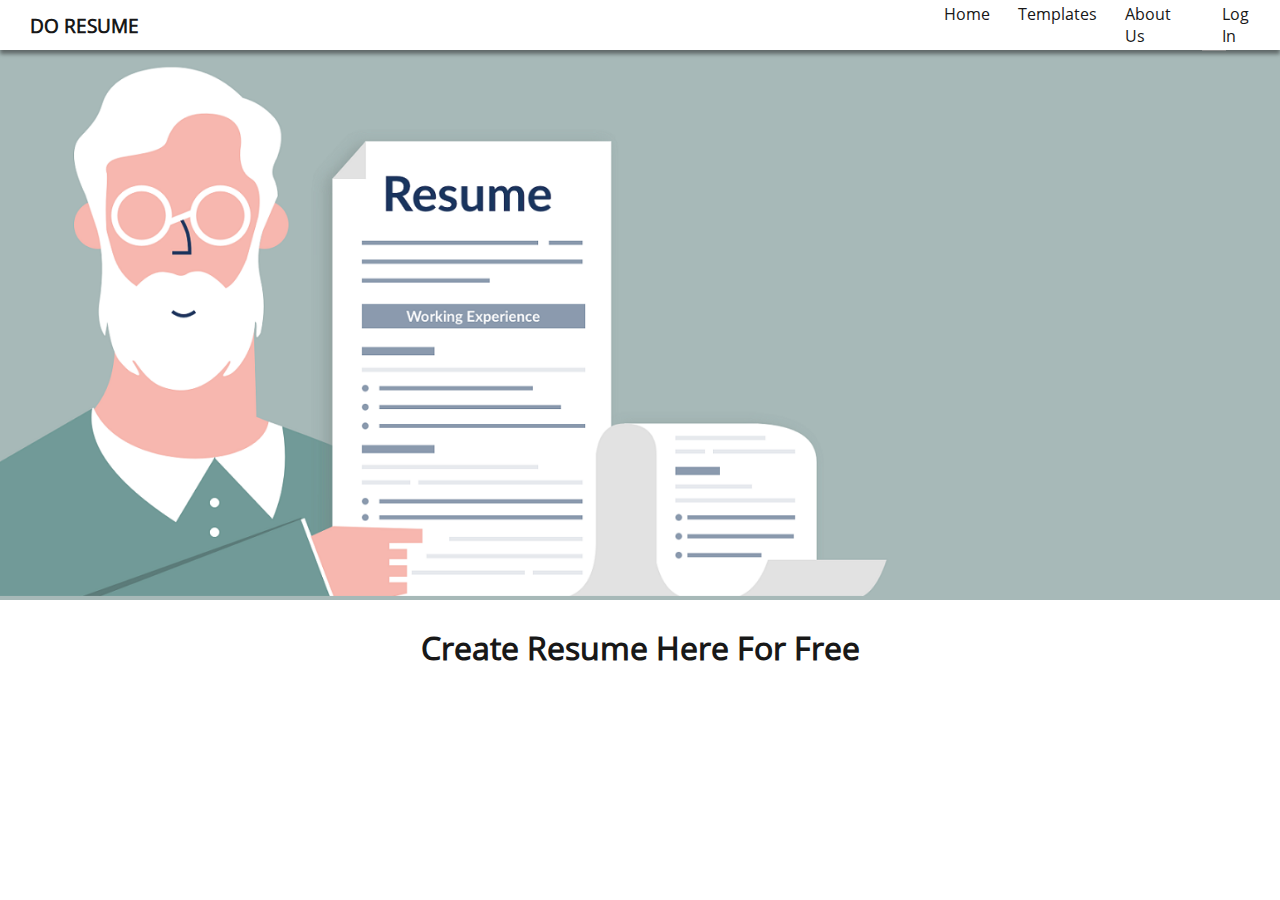
==== index.html @ 8de13ebc "ih" ====
<!DOCTYPE html>
<html lang="en">
<head>
      <meta charset="utf-8">
      <!-- Google -->
      <title>DoResume | Build Your Resume Correctly</title>
      <meta name="viewport" content="width=device-width, initial-scale=1.0">
      <meta name="author" content="Okeke Johnpaul">
      <meta name="description" content="Convert your assignments into handwritten ones">
      <meta name="keyword" content="DoResume, resume generator, resume editor, resume writing, resume builder,
                  resume">
      <!-- CSS -->
      <link rel="stylesheet" href="assets/css/style.css">
      <!-- Icons -->
      <link rel="stylesheet" href="assets/fonts/icomoon/style.css">
      <!--Fonts-->
      <link rel="preload" href="assets/fonts/OpenSans-Regular.ttf" as='font' >
      <link rel="preload" href="assets/fonts/OpenSans-SemiBold.ttf" as='font' >
      <link rel="preload" href="assets/fonts/OpenSans-Bold.ttf" as='font' >
</head>
<body>
    <nav>
        <a href="index.html"> <h3>DO RESUME</h3> </a>
        <!--Menu bar-->
        <div class="menu-bar-open" id="menu-bar-open" onclick="slideMenu()">
          <b class="icon-bars"></b>
        </div>
        <div class="menu-bar-close" id="menu-bar-close" onclick="slidEMenu()">
          <b class="icon-close"></b>
        </div>
        <div class="div">
          <a href="index.html" class="nav-link">Home</a>
          <a href="explore.html" class="nav-link">Templates</a>
          <a href="overlay.html" class="nav-link">About Us</a>
          <a href="overlay.html" class="nav-link">Log In</a>
        </div>
          
    </nav>
            <div class="div2">
          <a href="index.html" class="nav-link">Home</a>
          <a href="explore.html" class="nav-link">Templates</a>
          <a href="overlay.html" class="nav-link">About Us</a>
          <a href="overlay.html" class="nav-link">Log In</a>
        </div>
    <header>
        <img src="assets/images/resume1.png">
        <h1>Create Resume Here For Free</h1>
    </header>
    
</body>
<script type="text/javascript" src="assets/js/custom.js"></script>
<script type="text/javascript" src="assets/js/jquery.min.js"></script>
<script type="text/javascript">
  $(document).ready(function(){

  });
  function slideMenu(){
    $(".menu-bar-close").show().fadeIn(2000);
    $(".menu-bar-open").hide().fadeOut(2000);
    $(".div2").css("display","grid");
    $(".div2").css("overflow","none");
  }
  function slidEMenu(){
    $(".menu-bar-close").hide().fadeOut(2000);
    $(".menu-bar-open").show().fadeIn(2000);
     $(".div2").css({"display":"none" ,"overflow":"hidden"});
  }
</script>
</html>
---- assets/css/style.css ----
@font-face {font-family: Open Sans Regular;src: url(../fonts/OpenSans-Regular.ttf);display:swap;}
@font-face {font-family: Open Sans SemiBold;src: url(../fonts/OpenSans-SemiBold.ttf);display:swap;}
@font-face { font-family: Open Sans Bold;src: url(../fonts/OpenSans-Bold.ttf);display:swap;}
/* Sass Decoration to assign color values*/
:root {
    --black--: #343a40;
    --purple--: #571F9C;
    --ash--: #f2f2f2;
    --white--: #FFFFFF;
    --blue--: #007bff;
    --deepblue--: #0056b3;
}
/* Margin and Padding removal*/
body {
    margin: 0;
    padding: 0;
    background-color: white;
    opacity: 0.9;
    font-family: "Open Sans Regular";
}
* {
    box-sizing: border-box;
    border: none;
    outline: none;
}
*:hover {
    border: none;
    outline: none;
}
a {
    text-decoration: none;
    color: inherit;
}
ul {
    padding: 0;
    margin: 0;
}
li {
    list-style: none;
}

nav{
    height: 50px ; 
    position: absolute ;
    width: 100% ;
    background-color: white ;
    display: flex ;
    padding-left: 15px;
    justify-content: space-between ;
    align-items: center ;
    box-shadow: 0px 4px 4px rgba(0,0,0,0.5) ;
}
nav a {
    padding-left: 15px;
}
.div{
    display: flex;
    width: 350px;
}
.div .nav-link{
    padding:14px 14px;
    transition: color font-weight 0.6s ease-in-out;
}
.nav-link:hover{
    background-color: black;
    color: white;
}
.menu-bar-open,
.menu-bar-close {
    position: fixed;
    right: 15px;
    font-weight: bolder;
    top: 15px;
}
.menu-bar-open,
.menu-bar-close {
    font-size: 160%;
    display: none;
    color: var(--deepblue--);
}
.div2{
    position: absolute;
    margin-top: 50px;
    display: none;
}
@media all and (max-width: 530px){
    .div{
       display: none;
    }
    .div2{
        display: none;
        width: 100%;
        background-color: white;
    }
    .div2 .nav-link:nth-child(1){
        border-top: 1px solid black;
    }
    .div2 .nav-link{
        padding:14px 14px;
        border-bottom: 1px solid black;
        width: 100%;
        font-weight: bold;
    }
    .menu-bar-open{
        display: block;
    }
}
/* Main View port */
header{
    padding-top: 50px;
    width: 100%;
}
header img{
    width: 100%;
    height: auto;
}
header h1{
    text-align: center;
}
---- assets/fonts/icomoon/style.css ----
@font-face {
  font-family: 'icomoon';
  src:  url('fonts/icomoon.eot?10si43');
  src:  url('fonts/icomoon.eot?10si43#iefix') format('embedded-opentype'),
    url('fonts/icomoon.ttf?10si43') format('truetype'),
    url('fonts/icomoon.woff?10si43') format('woff'),
    url('fonts/icomoon.svg?10si43#icomoon') format('svg');
  font-weight: normal;
  font-style: normal;
}

[class^="icon-"], [class*=" icon-"] {
  /* use !important to prevent issues with browser extensions that change fonts */
  font-family: 'icomoon' !important;
  speak: none;
  font-style: normal;
  font-weight: normal;
  font-variant: normal;
  text-transform: none;
  line-height: 0;

  /* Better Font Rendering =========== */
  -webkit-font-smoothing: antialiased;
  -moz-osx-font-smoothing: grayscale;
}

.icon-asterisk:before {
  content: "\f069";
}
.icon-plus:before {
  content: "\f067";
}
.icon-question:before {
  content: "\f128";
}
.icon-minus:before {
  content: "\f068";
}
.icon-glass:before {
  content: "\f000";
}
.icon-music:before {
  content: "\f001";
}
.icon-search:before {
  content: "\f002";
}
.icon-envelope-o:before {
  content: "\f003";
}
.icon-heart:before {
  content: "\f004";
}
.icon-star:before {
  content: "\f005";
}
.icon-star-o:before {
  content: "\f006";
}
.icon-user:before {
  content: "\f007";
}
.icon-film:before {
  content: "\f008";
}
.icon-th-large:before {
  content: "\f009";
}
.icon-th:before {
  content: "\f00a";
}
.icon-th-list:before {
  content: "\f00b";
}
.icon-check:before {
  content: "\f00c";
}
.icon-close:before {
  content: "\f00d";
}
.icon-remove:before {
  content: "\f00d";
}
.icon-times:before {
  content: "\f00d";
}
.icon-search-plus:before {
  content: "\f00e";
}
.icon-search-minus:before {
  content: "\f010";
}
.icon-power-off:before {
  content: "\f011";
}
.icon-signal:before {
  content: "\f012";
}
.icon-cog:before {
  content: "\f013";
}
.icon-gear:before {
  content: "\f013";
}
.icon-trash-o:before {
  content: "\f014";
}
.icon-home:before {
  content: "\f015";
}
.icon-file-o:before {
  content: "\f016";
}
.icon-clock-o:before {
  content: "\f017";
}
.icon-road:before {
  content: "\f018";
}
.icon-download:before {
  content: "\f019";
}
.icon-arrow-circle-o-down:before {
  content: "\f01a";
}
.icon-arrow-circle-o-up:before {
  content: "\f01b";
}
.icon-inbox:before {
  content: "\f01c";
}
.icon-play-circle-o:before {
  content: "\f01d";
}
.icon-repeat:before {
  content: "\f01e";
}
.icon-rotate-right:before {
  content: "\f01e";
}
.icon-refresh:before {
  content: "\f021";
}
.icon-list-alt:before {
  content: "\f022";
}
.icon-lock:before {
  content: "\f023";
}
.icon-flag:before {
  content: "\f024";
}
.icon-headphones:before {
  content: "\f025";
}
.icon-volume-off:before {
  content: "\f026";
}
.icon-volume-down:before {
  content: "\f027";
}
.icon-volume-up:before {
  content: "\f028";
}
.icon-qrcode:before {
  content: "\f029";
}
.icon-barcode:before {
  content: "\f02a";
}
.icon-tag:before {
  content: "\f02b";
}
.icon-tags:before {
  content: "\f02c";
}
.icon-book:before {
  content: "\f02d";
}
.icon-bookmark:before {
  content: "\f02e";
}
.icon-print:before {
  content: "\f02f";
}
.icon-camera:before {
  content: "\f030";
}
.icon-font:before {
  content: "\f031";
}
.icon-bold:before {
  content: "\f032";
}
.icon-italic:before {
  content: "\f033";
}
.icon-text-height:before {
  content: "\f034";
}
.icon-text-width:before {
  content: "\f035";
}
.icon-align-left:before {
  content: "\f036";
}
.icon-align-center:before {
  content: "\f037";
}
.icon-align-right:before {
  content: "\f038";
}
.icon-align-justify:before {
  content: "\f039";
}
.icon-list:before {
  content: "\f03a";
}
.icon-dedent:before {
  content: "\f03b";
}
.icon-outdent:before {
  content: "\f03b";
}
.icon-indent:before {
  content: "\f03c";
}
.icon-video-camera:before {
  content: "\f03d";
}
.icon-image:before {
  content: "\f03e";
}
.icon-photo:before {
  content: "\f03e";
}
.icon-picture-o:before {
  content: "\f03e";
}
.icon-pencil:before {
  content: "\f040";
}
.icon-map-marker:before {
  content: "\f041";
}
.icon-adjust:before {
  content: "\f042";
}
.icon-tint:before {
  content: "\f043";
}
.icon-edit:before {
  content: "\f044";
}
.icon-pencil-square-o:before {
  content: "\f044";
}
.icon-share-square-o:before {
  content: "\f045";
}
.icon-check-square-o:before {
  content: "\f046";
}
.icon-arrows:before {
  content: "\f047";
}
.icon-step-backward:before {
  content: "\f048";
}
.icon-fast-backward:before {
  content: "\f049";
}
.icon-backward:before {
  content: "\f04a";
}
.icon-play:before {
  content: "\f04b";
}
.icon-pause:before {
  content: "\f04c";
}
.icon-stop:before {
  content: "\f04d";
}
.icon-forward:before {
  content: "\f04e";
}
.icon-fast-forward:before {
  content: "\f050";
}
.icon-step-forward:before {
  content: "\f051";
}
.icon-eject:before {
  content: "\f052";
}
.icon-chevron-left:before {
  content: "\f053";
}
.icon-chevron-right:before {
  content: "\f054";
}
.icon-plus-circle:before {
  content: "\f055";
}
.icon-minus-circle:before {
  content: "\f056";
}
.icon-times-circle:before {
  content: "\f057";
}
.icon-check-circle:before {
  content: "\f058";
}
.icon-question-circle:before {
  content: "\f059";
}
.icon-info-circle:before {
  content: "\f05a";
}
.icon-crosshairs:before {
  content: "\f05b";
}
.icon-times-circle-o:before {
  content: "\f05c";
}
.icon-check-circle-o:before {
  content: "\f05d";
}
.icon-ban:before {
  content: "\f05e";
}
.icon-arrow-left:before {
  content: "\f060";
}
.icon-arrow-right:before {
  content: "\f061";
}
.icon-arrow-up:before {
  content: "\f062";
}
.icon-arrow-down:before {
  content: "\f063";
}
.icon-mail-forward:before {
  content: "\f064";
}
.icon-share:before {
  content: "\f064";
}
.icon-expand:before {
  content: "\f065";
}
.icon-compress:before {
  content: "\f066";
}
.icon-exclamation-circle:before {
  content: "\f06a";
}
.icon-gift:before {
  content: "\f06b";
}
.icon-leaf:before {
  content: "\f06c";
}
.icon-fire:before {
  content: "\f06d";
}
.icon-eye:before {
  content: "\f06e";
}
.icon-eye-slash:before {
  content: "\f070";
}
.icon-exclamation-triangle:before {
  content: "\f071";
}
.icon-warning:before {
  content: "\f071";
}
.icon-plane:before {
  content: "\f072";
}
.icon-calendar:before {
  content: "\f073";
}
.icon-random:before {
  content: "\f074";
}
.icon-comment:before {
  content: "\f075";
}
.icon-magnet:before {
  content: "\f076";
}
.icon-chevron-up:before {
  content: "\f077";
}
.icon-chevron-down:before {
  content: "\f078";
}
.icon-retweet:before {
  content: "\f079";
}
.icon-shopping-cart:before {
  content: "\f07a";
}
.icon-folder:before {
  content: "\f07b";
}
.icon-folder-open:before {
  content: "\f07c";
}
.icon-arrows-v:before {
  content: "\f07d";
}
.icon-arrows-h:before {
  content: "\f07e";
}
.icon-bar-chart:before {
  content: "\f080";
}
.icon-bar-chart-o:before {
  content: "\f080";
}
.icon-twitter-square:before {
  content: "\f081";
}
.icon-facebook-square:before {
  content: "\f082";
}
.icon-camera-retro:before {
  content: "\f083";
}
.icon-key:before {
  content: "\f084";
}
.icon-cogs:before {
  content: "\f085";
}
.icon-gears:before {
  content: "\f085";
}
.icon-comments:before {
  content: "\f086";
}
.icon-thumbs-o-up:before {
  content: "\f087";
}
.icon-thumbs-o-down:before {
  content: "\f088";
}
.icon-star-half:before {
  content: "\f089";
}
.icon-heart-o:before {
  content: "\f08a";
}
.icon-sign-out:before {
  content: "\f08b";
}
.icon-linkedin-square:before {
  content: "\f08c";
}
.icon-thumb-tack:before {
  content: "\f08d";
}
.icon-external-link:before {
  content: "\f08e";
}
.icon-sign-in:before {
  content: "\f090";
}
.icon-trophy:before {
  content: "\f091";
}
.icon-github-square:before {
  content: "\f092";
}
.icon-upload:before {
  content: "\f093";
}
.icon-lemon-o:before {
  content: "\f094";
}
.icon-phone:before {
  content: "\f095";
}
.icon-square-o:before {
  content: "\f096";
}
.icon-bookmark-o:before {
  content: "\f097";
}
.icon-phone-square:before {
  content: "\f098";
}
.icon-twitter:before {
  content: "\f099";
}
.icon-facebook:before {
  content: "\f09a";
}
.icon-facebook-f:before {
  content: "\f09a";
}
.icon-github:before {
  content: "\f09b";
}
.icon-unlock:before {
  content: "\f09c";
}
.icon-credit-card:before {
  content: "\f09d";
}
.icon-feed:before {
  content: "\f09e";
}
.icon-rss:before {
  content: "\f09e";
}
.icon-hdd-o:before {
  content: "\f0a0";
}
.icon-bullhorn:before {
  content: "\f0a1";
}
.icon-bell-o:before {
  content: "\f0a2";
}
.icon-certificate:before {
  content: "\f0a3";
}
.icon-hand-o-right:before {
  content: "\f0a4";
}
.icon-hand-o-left:before {
  content: "\f0a5";
}
.icon-hand-o-up:before {
  content: "\f0a6";
}
.icon-hand-o-down:before {
  content: "\f0a7";
}
.icon-arrow-circle-left:before {
  content: "\f0a8";
}
.icon-arrow-circle-right:before {
  content: "\f0a9";
}
.icon-arrow-circle-up:before {
  content: "\f0aa";
}
.icon-arrow-circle-down:before {
  content: "\f0ab";
}
.icon-globe:before {
  content: "\f0ac";
}
.icon-wrench:before {
  content: "\f0ad";
}
.icon-tasks:before {
  content: "\f0ae";
}
.icon-filter:before {
  content: "\f0b0";
}
.icon-briefcase:before {
  content: "\f0b1";
}
.icon-arrows-alt:before {
  content: "\f0b2";
}
.icon-group:before {
  content: "\f0c0";
}
.icon-users:before {
  content: "\f0c0";
}
.icon-chain:before {
  content: "\f0c1";
}
.icon-link:before {
  content: "\f0c1";
}
.icon-cloud:before {
  content: "\f0c2";
}
.icon-flask:before {
  content: "\f0c3";
}
.icon-cut:before {
  content: "\f0c4";
}
.icon-scissors:before {
  content: "\f0c4";
}
.icon-copy:before {
  content: "\f0c5";
}
.icon-files-o:before {
  content: "\f0c5";
}
.icon-paperclip:before {
  content: "\f0c6";
}
.icon-floppy-o:before {
  content: "\f0c7";
}
.icon-save:before {
  content: "\f0c7";
}
.icon-square:before {
  content: "\f0c8";
}
.icon-bars:before {
  content: "\f0c9";
}
.icon-navicon:before {
  content: "\f0c9";
}
.icon-reorder:before {
  content: "\f0c9";
}
.icon-list-ul:before {
  content: "\f0ca";
}
.icon-list-ol:before {
  content: "\f0cb";
}
.icon-strikethrough:before {
  content: "\f0cc";
}
.icon-underline:before {
  content: "\f0cd";
}
.icon-table:before {
  content: "\f0ce";
}
.icon-magic:before {
  content: "\f0d0";
}
.icon-truck:before {
  content: "\f0d1";
}
.icon-pinterest:before {
  content: "\f0d2";
}
.icon-pinterest-square:before {
  content: "\f0d3";
}
.icon-google-plus-square:before {
  content: "\f0d4";
}
.icon-google-plus:before {
  content: "\f0d5";
}
.icon-money:before {
  content: "\f0d6";
}
.icon-caret-down:before {
  content: "\f0d7";
}
.icon-caret-up:before {
  content: "\f0d8";
}
.icon-caret-left:before {
  content: "\f0d9";
}
.icon-caret-right:before {
  content: "\f0da";
}
.icon-columns:before {
  content: "\f0db";
}
.icon-sort:before {
  content: "\f0dc";
}
.icon-unsorted:before {
  content: "\f0dc";
}
.icon-sort-desc:before {
  content: "\f0dd";
}
.icon-sort-down:before {
  content: "\f0dd";
}
.icon-sort-asc:before {
  content: "\f0de";
}
.icon-sort-up:before {
  content: "\f0de";
}
.icon-envelope:before {
  content: "\f0e0";
}
.icon-linkedin:before {
  content: "\f0e1";
}
.icon-rotate-left:before {
  content: "\f0e2";
}
.icon-undo:before {
  content: "\f0e2";
}
.icon-gavel:before {
  content: "\f0e3";
}
.icon-legal:before {
  content: "\f0e3";
}
.icon-dashboard:before {
  content: "\f0e4";
}
.icon-tachometer:before {
  content: "\f0e4";
}
.icon-comment-o:before {
  content: "\f0e5";
}
.icon-comments-o:before {
  content: "\f0e6";
}
.icon-bolt:before {
  content: "\f0e7";
}
.icon-flash:before {
  content: "\f0e7";
}
.icon-sitemap:before {
  content: "\f0e8";
}
.icon-umbrella:before {
  content: "\f0e9";
}
.icon-clipboard:before {
  content: "\f0ea";
}
.icon-paste:before {
  content: "\f0ea";
}
.icon-lightbulb-o:before {
  content: "\f0eb";
}
.icon-exchange:before {
  content: "\f0ec";
}
.icon-cloud-download:before {
  content: "\f0ed";
}
.icon-cloud-upload:before {
  content: "\f0ee";
}
.icon-user-md:before {
  content: "\f0f0";
}
.icon-stethoscope:before {
  content: "\f0f1";
}
.icon-suitcase:before {
  content: "\f0f2";
}
.icon-bell:before {
  content: "\f0f3";
}
.icon-coffee:before {
  content: "\f0f4";
}
.icon-cutlery:before {
  content: "\f0f5";
}
.icon-file-text-o:before {
  content: "\f0f6";
}
.icon-building-o:before {
  content: "\f0f7";
}
.icon-hospital-o:before {
  content: "\f0f8";
}
.icon-ambulance:before {
  content: "\f0f9";
}
.icon-medkit:before {
  content: "\f0fa";
}
.icon-fighter-jet:before {
  content: "\f0fb";
}
.icon-beer:before {
  content: "\f0fc";
}
.icon-h-square:before {
  content: "\f0fd";
}
.icon-plus-square:before {
  content: "\f0fe";
}
.icon-angle-double-left:before {
  content: "\f100";
}
.icon-angle-double-right:before {
  content: "\f101";
}
.icon-angle-double-up:before {
  content: "\f102";
}
.icon-angle-double-down:before {
  content: "\f103";
}
.icon-angle-left:before {
  content: "\f104";
}
.icon-angle-right:before {
  content: "\f105";
}
.icon-angle-up:before {
  content: "\f106";
}
.icon-angle-down:before {
  content: "\f107";
}
.icon-desktop:before {
  content: "\f108";
}
.icon-laptop:before {
  content: "\f109";
}
.icon-tablet:before {
  content: "\f10a";
}
.icon-mobile:before {
  content: "\f10b";
}
.icon-mobile-phone:before {
  content: "\f10b";
}
.icon-circle-o:before {
  content: "\f10c";
}
.icon-quote-left:before {
  content: "\f10d";
}
.icon-quote-right:before {
  content: "\f10e";
}
.icon-spinner:before {
  content: "\f110";
}
.icon-circle:before {
  content: "\f111";
}
.icon-mail-reply:before {
  content: "\f112";
}
.icon-reply:before {
  content: "\f112";
}
.icon-github-alt:before {
  content: "\f113";
}
.icon-folder-o:before {
  content: "\f114";
}
.icon-folder-open-o:before {
  content: "\f115";
}
.icon-smile-o:before {
  content: "\f118";
}
.icon-frown-o:before {
  content: "\f119";
}
.icon-meh-o:before {
  content: "\f11a";
}
.icon-gamepad:before {
  content: "\f11b";
}
.icon-keyboard-o:before {
  content: "\f11c";
}
.icon-flag-o:before {
  content: "\f11d";
}
.icon-flag-checkered:before {
  content: "\f11e";
}
.icon-terminal:before {
  content: "\f120";
}
.icon-code:before {
  content: "\f121";
}
.icon-mail-reply-all:before {
  content: "\f122";
}
.icon-reply-all:before {
  content: "\f122";
}
.icon-star-half-empty:before {
  content: "\f123";
}
.icon-star-half-full:before {
  content: "\f123";
}
.icon-star-half-o:before {
  content: "\f123";
}
.icon-location-arrow:before {
  content: "\f124";
}
.icon-crop:before {
  content: "\f125";
}
.icon-code-fork:before {
  content: "\f126";
}
.icon-chain-broken:before {
  content: "\f127";
}
.icon-unlink:before {
  content: "\f127";
}
.icon-info:before {
  content: "\f129";
}
.icon-exclamation:before {
  content: "\f12a";
}
.icon-superscript:before {
  content: "\f12b";
}
.icon-subscript:before {
  content: "\f12c";
}
.icon-eraser:before {
  content: "\f12d";
}
.icon-puzzle-piece:before {
  content: "\f12e";
}
.icon-microphone:before {
  content: "\f130";
}
.icon-microphone-slash:before {
  content: "\f131";
}
.icon-shield:before {
  content: "\f132";
}
.icon-calendar-o:before {
  content: "\f133";
}
.icon-fire-extinguisher:before {
  content: "\f134";
}
.icon-rocket:before {
  content: "\f135";
}
.icon-maxcdn:before {
  content: "\f136";
}
.icon-chevron-circle-left:before {
  content: "\f137";
}
.icon-chevron-circle-right:before {
  content: "\f138";
}
.icon-chevron-circle-up:before {
  content: "\f139";
}
.icon-chevron-circle-down:before {
  content: "\f13a";
}
.icon-html5:before {
  content: "\f13b";
}
.icon-css3:before {
  content: "\f13c";
}
.icon-anchor:before {
  content: "\f13d";
}
.icon-unlock-alt:before {
  content: "\f13e";
}
.icon-bullseye:before {
  content: "\f140";
}
.icon-ellipsis-h:before {
  content: "\f141";
}
.icon-ellipsis-v:before {
  content: "\f142";
}
.icon-rss-square:before {
  content: "\f143";
}
.icon-play-circle:before {
  content: "\f144";
}
.icon-ticket:before {
  content: "\f145";
}
.icon-minus-square:before {
  content: "\f146";
}
.icon-minus-square-o:before {
  content: "\f147";
}
.icon-level-up:before {
  content: "\f148";
}
.icon-level-down:before {
  content: "\f149";
}
.icon-check-square:before {
  content: "\f14a";
}
.icon-pencil-square:before {
  content: "\f14b";
}
.icon-external-link-square:before {
  content: "\f14c";
}
.icon-share-square:before {
  content: "\f14d";
}
.icon-compass:before {
  content: "\f14e";
}
.icon-caret-square-o-down:before {
  content: "\f150";
}
.icon-toggle-down:before {
  content: "\f150";
}
.icon-caret-square-o-up:before {
  content: "\f151";
}
.icon-toggle-up:before {
  content: "\f151";
}
.icon-caret-square-o-right:before {
  content: "\f152";
}
.icon-toggle-right:before {
  content: "\f152";
}
.icon-eur:before {
  content: "\f153";
}
.icon-euro:before {
  content: "\f153";
}
.icon-gbp:before {
  content: "\f154";
}
.icon-dollar:before {
  content: "\f155";
}
.icon-usd:before {
  content: "\f155";
}
.icon-inr:before {
  content: "\f156";
}
.icon-rupee:before {
  content: "\f156";
}
.icon-cny:before {
  content: "\f157";
}
.icon-jpy:before {
  content: "\f157";
}
.icon-rmb:before {
  content: "\f157";
}
.icon-yen:before {
  content: "\f157";
}
.icon-rouble:before {
  content: "\f158";
}
.icon-rub:before {
  content: "\f158";
}
.icon-ruble:before {
  content: "\f158";
}
.icon-krw:before {
  content: "\f159";
}
.icon-won:before {
  content: "\f159";
}
.icon-bitcoin:before {
  content: "\f15a";
}
.icon-btc:before {
  content: "\f15a";
}
.icon-file:before {
  content: "\f15b";
}
.icon-file-text:before {
  content: "\f15c";
}
.icon-sort-alpha-asc:before {
  content: "\f15d";
}
.icon-sort-alpha-desc:before {
  content: "\f15e";
}
.icon-sort-amount-asc:before {
  content: "\f160";
}
.icon-sort-amount-desc:before {
  content: "\f161";
}
.icon-sort-numeric-asc:before {
  content: "\f162";
}
.icon-sort-numeric-desc:before {
  content: "\f163";
}
.icon-thumbs-up:before {
  content: "\f164";
}
.icon-thumbs-down:before {
  content: "\f165";
}
.icon-youtube-square:before {
  content: "\f166";
}
.icon-youtube:before {
  content: "\f167";
}
.icon-xing:before {
  content: "\f168";
}
.icon-xing-square:before {
  content: "\f169";
}
.icon-youtube-play:before {
  content: "\f16a";
}
.icon-dropbox:before {
  content: "\f16b";
}
.icon-stack-overflow:before {
  content: "\f16c";
}
.icon-instagram:before {
  content: "\f16d";
}
.icon-flickr:before {
  content: "\f16e";
}
.icon-adn:before {
  content: "\f170";
}
.icon-bitbucket:before {
  content: "\f171";
}
.icon-bitbucket-square:before {
  content: "\f172";
}
.icon-tumblr:before {
  content: "\f173";
}
.icon-tumblr-square:before {
  content: "\f174";
}
.icon-long-arrow-down:before {
  content: "\f175";
}
.icon-long-arrow-up:before {
  content: "\f176";
}
.icon-long-arrow-left:before {
  content: "\f177";
}
.icon-long-arrow-right:before {
  content: "\f178";
}
.icon-apple:before {
  content: "\f179";
}
.icon-windows:before {
  content: "\f17a";
}
.icon-android:before {
  content: "\f17b";
}
.icon-linux:before {
  content: "\f17c";
}
.icon-dribbble:before {
  content: "\f17d";
}
.icon-skype:before {
  content: "\f17e";
}
.icon-foursquare:before {
  content: "\f180";
}
.icon-trello:before {
  content: "\f181";
}
.icon-female:before {
  content: "\f182";
}
.icon-male:before {
  content: "\f183";
}
.icon-gittip:before {
  content: "\f184";
}
.icon-gratipay:before {
  content: "\f184";
}
.icon-sun-o:before {
  content: "\f185";
}
.icon-moon-o:before {
  content: "\f186";
}
.icon-archive:before {
  content: "\f187";
}
.icon-bug:before {
  content: "\f188";
}
.icon-vk:before {
  content: "\f189";
}
.icon-weibo:before {
  content: "\f18a";
}
.icon-renren:before {
  content: "\f18b";
}
.icon-pagelines:before {
  content: "\f18c";
}
.icon-stack-exchange:before {
  content: "\f18d";
}
.icon-arrow-circle-o-right:before {
  content: "\f18e";
}
.icon-arrow-circle-o-left:before {
  content: "\f190";
}
.icon-caret-square-o-left:before {
  content: "\f191";
}
.icon-toggle-left:before {
  content: "\f191";
}
.icon-dot-circle-o:before {
  content: "\f192";
}
.icon-wheelchair:before {
  content: "\f193";
}
.icon-vimeo-square:before {
  content: "\f194";
}
.icon-try:before {
  content: "\f195";
}
.icon-turkish-lira:before {
  content: "\f195";
}
.icon-plus-square-o:before {
  content: "\f196";
}
.icon-space-shuttle:before {
  content: "\f197";
}
.icon-slack:before {
  content: "\f198";
}
.icon-envelope-square:before {
  content: "\f199";
}
.icon-wordpress:before {
  content: "\f19a";
}
.icon-openid:before {
  content: "\f19b";
}
.icon-bank:before {
  content: "\f19c";
}
.icon-institution:before {
  content: "\f19c";
}
.icon-university:before {
  content: "\f19c";
}
.icon-graduation-cap:before {
  content: "\f19d";
}
.icon-mortar-board:before {
  content: "\f19d";
}
.icon-yahoo:before {
  content: "\f19e";
}
.icon-google:before {
  content: "\f1a0";
}
.icon-reddit:before {
  content: "\f1a1";
}
.icon-reddit-square:before {
  content: "\f1a2";
}
.icon-stumbleupon-circle:before {
  content: "\f1a3";
}
.icon-stumbleupon:before {
  content: "\f1a4";
}
.icon-delicious:before {
  content: "\f1a5";
}
.icon-digg:before {
  content: "\f1a6";
}
.icon-pied-piper-pp:before {
  content: "\f1a7";
}
.icon-pied-piper-alt:before {
  content: "\f1a8";
}
.icon-drupal:before {
  content: "\f1a9";
}
.icon-joomla:before {
  content: "\f1aa";
}
.icon-language:before {
  content: "\f1ab";
}
.icon-fax:before {
  content: "\f1ac";
}
.icon-building:before {
  content: "\f1ad";
}
.icon-child:before {
  content: "\f1ae";
}
.icon-paw:before {
  content: "\f1b0";
}
.icon-spoon:before {
  content: "\f1b1";
}
.icon-cube:before {
  content: "\f1b2";
}
.icon-cubes:before {
  content: "\f1b3";
}
.icon-behance:before {
  content: "\f1b4";
}
.icon-behance-square:before {
  content: "\f1b5";
}
.icon-steam:before {
  content: "\f1b6";
}
.icon-steam-square:before {
  content: "\f1b7";
}
.icon-recycle:before {
  content: "\f1b8";
}
.icon-automobile:before {
  content: "\f1b9";
}
.icon-car:before {
  content: "\f1b9";
}
.icon-cab:before {
  content: "\f1ba";
}
.icon-taxi:before {
  content: "\f1ba";
}
.icon-tree:before {
  content: "\f1bb";
}
.icon-spotify:before {
  content: "\f1bc";
}
.icon-deviantart:before {
  content: "\f1bd";
}
.icon-soundcloud:before {
  content: "\f1be";
}
.icon-database:before {
  content: "\f1c0";
}
.icon-file-pdf-o:before {
  content: "\f1c1";
}
.icon-file-word-o:before {
  content: "\f1c2";
}
.icon-file-excel-o:before {
  content: "\f1c3";
}
.icon-file-powerpoint-o:before {
  content: "\f1c4";
}
.icon-file-image-o:before {
  content: "\f1c5";
}
.icon-file-photo-o:before {
  content: "\f1c5";
}
.icon-file-picture-o:before {
  content: "\f1c5";
}
.icon-file-archive-o:before {
  content: "\f1c6";
}
.icon-file-zip-o:before {
  content: "\f1c6";
}
.icon-file-audio-o:before {
  content: "\f1c7";
}
.icon-file-sound-o:before {
  content: "\f1c7";
}
.icon-file-movie-o:before {
  content: "\f1c8";
}
.icon-file-video-o:before {
  content: "\f1c8";
}
.icon-file-code-o:before {
  content: "\f1c9";
}
.icon-vine:before {
  content: "\f1ca";
}
.icon-codepen:before {
  content: "\f1cb";
}
.icon-jsfiddle:before {
  content: "\f1cc";
}
.icon-life-bouy:before {
  content: "\f1cd";
}
.icon-life-buoy:before {
  content: "\f1cd";
}
.icon-life-ring:before {
  content: "\f1cd";
}
.icon-life-saver:before {
  content: "\f1cd";
}
.icon-support:before {
  content: "\f1cd";
}
.icon-circle-o-notch:before {
  content: "\f1ce";
}
.icon-ra:before {
  content: "\f1d0";
}
.icon-rebel:before {
  content: "\f1d0";
}
.icon-resistance:before {
  content: "\f1d0";
}
.icon-empire:before {
  content: "\f1d1";
}
.icon-ge:before {
  content: "\f1d1";
}
.icon-git-square:before {
  content: "\f1d2";
}
.icon-git:before {
  content: "\f1d3";
}
.icon-hacker-news:before {
  content: "\f1d4";
}
.icon-y-combinator-square:before {
  content: "\f1d4";
}
.icon-yc-square:before {
  content: "\f1d4";
}
.icon-tencent-weibo:before {
  content: "\f1d5";
}
.icon-qq:before {
  content: "\f1d6";
}
.icon-wechat:before {
  content: "\f1d7";
}
.icon-weixin:before {
  content: "\f1d7";
}
.icon-paper-plane:before {
  content: "\f1d8";
}
.icon-send:before {
  content: "\f1d8";
}
.icon-paper-plane-o:before {
  content: "\f1d9";
}
.icon-send-o:before {
  content: "\f1d9";
}
.icon-history:before {
  content: "\f1da";
}
.icon-circle-thin:before {
  content: "\f1db";
}
.icon-header:before {
  content: "\f1dc";
}
.icon-paragraph:before {
  content: "\f1dd";
}
.icon-sliders:before {
  content: "\f1de";
}
.icon-share-alt:before {
  content: "\f1e0";
}
.icon-share-alt-square:before {
  content: "\f1e1";
}
.icon-bomb:before {
  content: "\f1e2";
}
.icon-futbol-o:before {
  content: "\f1e3";
}
.icon-soccer-ball-o:before {
  content: "\f1e3";
}
.icon-tty:before {
  content: "\f1e4";
}
.icon-binoculars:before {
  content: "\f1e5";
}
.icon-plug:before {
  content: "\f1e6";
}
.icon-slideshare:before {
  content: "\f1e7";
}
.icon-twitch:before {
  content: "\f1e8";
}
.icon-yelp:before {
  content: "\f1e9";
}
.icon-newspaper-o:before {
  content: "\f1ea";
}
.icon-wifi:before {
  content: "\f1eb";
}
.icon-calculator:before {
  content: "\f1ec";
}
.icon-paypal:before {
  content: "\f1ed";
}
.icon-google-wallet:before {
  content: "\f1ee";
}
.icon-cc-visa:before {
  content: "\f1f0";
}
.icon-cc-mastercard:before {
  content: "\f1f1";
}
.icon-cc-discover:before {
  content: "\f1f2";
}
.icon-cc-amex:before {
  content: "\f1f3";
}
.icon-cc-paypal:before {
  content: "\f1f4";
}
.icon-cc-stripe:before {
  content: "\f1f5";
}
.icon-bell-slash:before {
  content: "\f1f6";
}
.icon-bell-slash-o:before {
  content: "\f1f7";
}
.icon-trash:before {
  content: "\f1f8";
}
.icon-copyright:before {
  content: "\f1f9";
}
.icon-at:before {
  content: "\f1fa";
}
.icon-eyedropper:before {
  content: "\f1fb";
}
.icon-paint-brush:before {
  content: "\f1fc";
}
.icon-birthday-cake:before {
  content: "\f1fd";
}
.icon-area-chart:before {
  content: "\f1fe";
}
.icon-pie-chart:before {
  content: "\f200";
}
.icon-line-chart:before {
  content: "\f201";
}
.icon-lastfm:before {
  content: "\f202";
}
.icon-lastfm-square:before {
  content: "\f203";
}
.icon-toggle-off:before {
  content: "\f204";
}
.icon-toggle-on:before {
  content: "\f205";
}
.icon-bicycle:before {
  content: "\f206";
}
.icon-bus:before {
  content: "\f207";
}
.icon-ioxhost:before {
  content: "\f208";
}
.icon-angellist:before {
  content: "\f209";
}
.icon-cc:before {
  content: "\f20a";
}
.icon-ils:before {
  content: "\f20b";
}
.icon-shekel:before {
  content: "\f20b";
}
.icon-sheqel:before {
  content: "\f20b";
}
.icon-meanpath:before {
  content: "\f20c";
}
.icon-buysellads:before {
  content: "\f20d";
}
.icon-connectdevelop:before {
  content: "\f20e";
}
.icon-dashcube:before {
  content: "\f210";
}
.icon-forumbee:before {
  content: "\f211";
}
.icon-leanpub:before {
  content: "\f212";
}
.icon-sellsy:before {
  content: "\f213";
}
.icon-shirtsinbulk:before {
  content: "\f214";
}
.icon-simplybuilt:before {
  content: "\f215";
}
.icon-skyatlas:before {
  content: "\f216";
}
.icon-cart-plus:before {
  content: "\f217";
}
.icon-cart-arrow-down:before {
  content: "\f218";
}
.icon-diamond:before {
  content: "\f219";
}
.icon-ship:before {
  content: "\f21a";
}
.icon-user-secret:before {
  content: "\f21b";
}
.icon-motorcycle:before {
  content: "\f21c";
}
.icon-street-view:before {
  content: "\f21d";
}
.icon-heartbeat:before {
  content: "\f21e";
}
.icon-venus:before {
  content: "\f221";
}
.icon-mars:before {
  content: "\f222";
}
.icon-mercury:before {
  content: "\f223";
}
.icon-intersex:before {
  content: "\f224";
}
.icon-transgender:before {
  content: "\f224";
}
.icon-transgender-alt:before {
  content: "\f225";
}
.icon-venus-double:before {
  content: "\f226";
}
.icon-mars-double:before {
  content: "\f227";
}
.icon-venus-mars:before {
  content: "\f228";
}
.icon-mars-stroke:before {
  content: "\f229";
}
.icon-mars-stroke-v:before {
  content: "\f22a";
}
.icon-mars-stroke-h:before {
  content: "\f22b";
}
.icon-neuter:before {
  content: "\f22c";
}
.icon-genderless:before {
  content: "\f22d";
}
.icon-facebook-official:before {
  content: "\f230";
}
.icon-pinterest-p:before {
  content: "\f231";
}
.icon-whatsapp:before {
  content: "\f232";
}
.icon-server:before {
  content: "\f233";
}
.icon-user-plus:before {
  content: "\f234";
}
.icon-user-times:before {
  content: "\f235";
}
.icon-bed:before {
  content: "\f236";
}
.icon-hotel:before {
  content: "\f236";
}
.icon-viacoin:before {
  content: "\f237";
}
.icon-train:before {
  content: "\f238";
}
.icon-subway:before {
  content: "\f239";
}
.icon-medium:before {
  content: "\f23a";
}
.icon-y-combinator:before {
  content: "\f23b";
}
.icon-yc:before {
  content: "\f23b";
}
.icon-optin-monster:before {
  content: "\f23c";
}
.icon-opencart:before {
  content: "\f23d";
}
.icon-expeditedssl:before {
  content: "\f23e";
}
.icon-battery:before {
  content: "\f240";
}
.icon-battery-4:before {
  content: "\f240";
}
.icon-battery-full:before {
  content: "\f240";
}
.icon-battery-3:before {
  content: "\f241";
}
.icon-battery-three-quarters:before {
  content: "\f241";
}
.icon-battery-2:before {
  content: "\f242";
}
.icon-battery-half:before {
  content: "\f242";
}
.icon-battery-1:before {
  content: "\f243";
}
.icon-battery-quarter:before {
  content: "\f243";
}
.icon-battery-0:before {
  content: "\f244";
}
.icon-battery-empty:before {
  content: "\f244";
}
.icon-mouse-pointer:before {
  content: "\f245";
}
.icon-i-cursor:before {
  content: "\f246";
}
.icon-object-group:before {
  content: "\f247";
}
.icon-object-ungroup:before {
  content: "\f248";
}
.icon-sticky-note:before {
  content: "\f249";
}
.icon-sticky-note-o:before {
  content: "\f24a";
}
.icon-cc-jcb:before {
  content: "\f24b";
}
.icon-cc-diners-club:before {
  content: "\f24c";
}
.icon-clone:before {
  content: "\f24d";
}
.icon-balance-scale:before {
  content: "\f24e";
}
.icon-hourglass-o:before {
  content: "\f250";
}
.icon-hourglass-1:before {
  content: "\f251";
}
.icon-hourglass-start:before {
  content: "\f251";
}
.icon-hourglass-2:before {
  content: "\f252";
}
.icon-hourglass-half:before {
  content: "\f252";
}
.icon-hourglass-3:before {
  content: "\f253";
}
.icon-hourglass-end:before {
  content: "\f253";
}
.icon-hourglass:before {
  content: "\f254";
}
.icon-hand-grab-o:before {
  content: "\f255";
}
.icon-hand-rock-o:before {
  content: "\f255";
}
.icon-hand-paper-o:before {
  content: "\f256";
}
.icon-hand-stop-o:before {
  content: "\f256";
}
.icon-hand-scissors-o:before {
  content: "\f257";
}
.icon-hand-lizard-o:before {
  content: "\f258";
}
.icon-hand-spock-o:before {
  content: "\f259";
}
.icon-hand-pointer-o:before {
  content: "\f25a";
}
.icon-hand-peace-o:before {
  content: "\f25b";
}
.icon-trademark:before {
  content: "\f25c";
}
.icon-registered:before {
  content: "\f25d";
}
.icon-creative-commons:before {
  content: "\f25e";
}
.icon-gg:before {
  content: "\f260";
}
.icon-gg-circle:before {
  content: "\f261";
}
.icon-tripadvisor:before {
  content: "\f262";
}
.icon-odnoklassniki:before {
  content: "\f263";
}
.icon-odnoklassniki-square:before {
  content: "\f264";
}
.icon-get-pocket:before {
  content: "\f265";
}
.icon-wikipedia-w:before {
  content: "\f266";
}
.icon-safari:before {
  content: "\f267";
}
.icon-chrome:before {
  content: "\f268";
}
.icon-firefox:before {
  content: "\f269";
}
.icon-opera:before {
  content: "\f26a";
}
.icon-internet-explorer:before {
  content: "\f26b";
}
.icon-television:before {
  content: "\f26c";
}
.icon-tv:before {
  content: "\f26c";
}
.icon-contao:before {
  content: "\f26d";
}
.icon-500px:before {
  content: "\f26e";
}
.icon-amazon:before {
  content: "\f270";
}
.icon-calendar-plus-o:before {
  content: "\f271";
}
.icon-calendar-minus-o:before {
  content: "\f272";
}
.icon-calendar-times-o:before {
  content: "\f273";
}
.icon-calendar-check-o:before {
  content: "\f274";
}
.icon-industry:before {
  content: "\f275";
}
.icon-map-pin:before {
  content: "\f276";
}
.icon-map-signs:before {
  content: "\f277";
}
.icon-map-o:before {
  content: "\f278";
}
.icon-map:before {
  content: "\f279";
}
.icon-commenting:before {
  content: "\f27a";
}
.icon-commenting-o:before {
  content: "\f27b";
}
.icon-houzz:before {
  content: "\f27c";
}
.icon-vimeo:before {
  content: "\f27d";
}
.icon-black-tie:before {
  content: "\f27e";
}
.icon-fonticons:before {
  content: "\f280";
}
.icon-reddit-alien:before {
  content: "\f281";
}
.icon-edge:before {
  content: "\f282";
}
.icon-credit-card-alt:before {
  content: "\f283";
}
.icon-codiepie:before {
  content: "\f284";
}
.icon-modx:before {
  content: "\f285";
}
.icon-fort-awesome:before {
  content: "\f286";
}
.icon-usb:before {
  content: "\f287";
}
.icon-product-hunt:before {
  content: "\f288";
}
.icon-mixcloud:before {
  content: "\f289";
}
.icon-scribd:before {
  content: "\f28a";
}
.icon-pause-circle:before {
  content: "\f28b";
}
.icon-pause-circle-o:before {
  content: "\f28c";
}
.icon-stop-circle:before {
  content: "\f28d";
}
.icon-stop-circle-o:before {
  content: "\f28e";
}
.icon-shopping-bag:before {
  content: "\f290";
}
.icon-shopping-basket:before {
  content: "\f291";
}
.icon-hashtag:before {
  content: "\f292";
}
.icon-bluetooth:before {
  content: "\f293";
}
.icon-bluetooth-b:before {
  content: "\f294";
}
.icon-percent:before {
  content: "\f295";
}
.icon-gitlab:before {
  content: "\f296";
}
.icon-wpbeginner:before {
  content: "\f297";
}
.icon-wpforms:before {
  content: "\f298";
}
.icon-envira:before {
  content: "\f299";
}
.icon-universal-access:before {
  content: "\f29a";
}
.icon-wheelchair-alt:before {
  content: "\f29b";
}
.icon-question-circle-o:before {
  content: "\f29c";
}
.icon-blind:before {
  content: "\f29d";
}
.icon-audio-description:before {
  content: "\f29e";
}
.icon-volume-control-phone:before {
  content: "\f2a0";
}
.icon-braille:before {
  content: "\f2a1";
}
.icon-assistive-listening-systems:before {
  content: "\f2a2";
}
.icon-american-sign-language-interpreting:before {
  content: "\f2a3";
}
.icon-asl-interpreting:before {
  content: "\f2a3";
}
.icon-deaf:before {
  content: "\f2a4";
}
.icon-deafness:before {
  content: "\f2a4";
}
.icon-hard-of-hearing:before {
  content: "\f2a4";
}
.icon-glide:before {
  content: "\f2a5";
}
.icon-glide-g:before {
  content: "\f2a6";
}
.icon-sign-language:before {
  content: "\f2a7";
}
.icon-signing:before {
  content: "\f2a7";
}
.icon-low-vision:before {
  content: "\f2a8";
}
.icon-viadeo:before {
  content: "\f2a9";
}
.icon-viadeo-square:before {
  content: "\f2aa";
}
.icon-snapchat:before {
  content: "\f2ab";
}
.icon-snapchat-ghost:before {
  content: "\f2ac";
}
.icon-snapchat-square:before {
  content: "\f2ad";
}
.icon-pied-piper:before {
  content: "\f2ae";
}
.icon-first-order:before {
  content: "\f2b0";
}
.icon-yoast:before {
  content: "\f2b1";
}
.icon-themeisle:before {
  content: "\f2b2";
}
.icon-google-plus-circle:before {
  content: "\f2b3";
}
.icon-google-plus-official:before {
  content: "\f2b3";
}
.icon-fa:before {
  content: "\f2b4";
}
.icon-font-awesome:before {
  content: "\f2b4";
}
.icon-handshake-o:before {
  content: "\f2b5";
}
.icon-envelope-open:before {
  content: "\f2b6";
}
.icon-envelope-open-o:before {
  content: "\f2b7";
}
.icon-linode:before {
  content: "\f2b8";
}
.icon-address-book:before {
  content: "\f2b9";
}
.icon-address-book-o:before {
  content: "\f2ba";
}
.icon-address-card:before {
  content: "\f2bb";
}
.icon-vcard:before {
  content: "\f2bb";
}
.icon-address-card-o:before {
  content: "\f2bc";
}
.icon-vcard-o:before {
  content: "\f2bc";
}
.icon-user-circle:before {
  content: "\f2bd";
}
.icon-user-circle-o:before {
  content: "\f2be";
}
.icon-user-o:before {
  content: "\f2c0";
}
.icon-id-badge:before {
  content: "\f2c1";
}
.icon-drivers-license:before {
  content: "\f2c2";
}
.icon-id-card:before {
  content: "\f2c2";
}
.icon-drivers-license-o:before {
  content: "\f2c3";
}
.icon-id-card-o:before {
  content: "\f2c3";
}
.icon-quora:before {
  content: "\f2c4";
}
.icon-free-code-camp:before {
  content: "\f2c5";
}
.icon-telegram:before {
  content: "\f2c6";
}
.icon-thermometer:before {
  content: "\f2c7";
}
.icon-thermometer-4:before {
  content: "\f2c7";
}
.icon-thermometer-full:before {
  content: "\f2c7";
}
.icon-thermometer-3:before {
  content: "\f2c8";
}
.icon-thermometer-three-quarters:before {
  content: "\f2c8";
}
.icon-thermometer-2:before {
  content: "\f2c9";
}
.icon-thermometer-half:before {
  content: "\f2c9";
}
.icon-thermometer-1:before {
  content: "\f2ca";
}
.icon-thermometer-quarter:before {
  content: "\f2ca";
}
.icon-thermometer-0:before {
  content: "\f2cb";
}
.icon-thermometer-empty:before {
  content: "\f2cb";
}
.icon-shower:before {
  content: "\f2cc";
}
.icon-bath:before {
  content: "\f2cd";
}
.icon-bathtub:before {
  content: "\f2cd";
}
.icon-s15:before {
  content: "\f2cd";
}
.icon-podcast:before {
  content: "\f2ce";
}
.icon-window-maximize:before {
  content: "\f2d0";
}
.icon-window-minimize:before {
  content: "\f2d1";
}
.icon-window-restore:before {
  content: "\f2d2";
}
.icon-times-rectangle:before {
  content: "\f2d3";
}
.icon-window-close:before {
  content: "\f2d3";
}
.icon-times-rectangle-o:before {
  content: "\f2d4";
}
.icon-window-close-o:before {
  content: "\f2d4";
}
.icon-bandcamp:before {
  content: "\f2d5";
}
.icon-grav:before {
  content: "\f2d6";
}
.icon-etsy:before {
  content: "\f2d7";
}
.icon-imdb:before {
  content: "\f2d8";
}
.icon-ravelry:before {
  content: "\f2d9";
}
.icon-eercast:before {
  content: "\f2da";
}
.icon-microchip:before {
  content: "\f2db";
}
.icon-snowflake-o:before {
  content: "\f2dc";
}
.icon-superpowers:before {
  content: "\f2dd";
}
.icon-wpexplorer:before {
  content: "\f2de";
}
.icon-meetup:before {
  content: "\f2e0";
}
.icon-3d_rotation:before {
  content: "\e84d";
}
.icon-ac_unit:before {
  content: "\eb3b";
}
.icon-alarm:before {
  content: "\e855";
}
.icon-access_alarms:before {
  content: "\e191";
}
.icon-schedule:before {
  content: "\e8b5";
}
.icon-accessibility:before {
  content: "\e84e";
}
.icon-accessible:before {
  content: "\e914";
}
.icon-account_balance:before {
  content: "\e84f";
}
.icon-account_balance_wallet:before {
  content: "\e850";
}
.icon-account_box:before {
  content: "\e851";
}
.icon-account_circle:before {
  content: "\e853";
}
.icon-adb:before {
  content: "\e60e";
}
.icon-add:before {
  content: "\e145";
}
.icon-add_a_photo:before {
  content: "\e439";
}
.icon-alarm_add:before {
  content: "\e856";
}
.icon-add_alert:before {
  content: "\e003";
}
.icon-add_box:before {
  content: "\e146";
}
.icon-add_circle:before {
  content: "\e147";
}
.icon-control_point:before {
  content: "\e3ba";
}
.icon-add_location:before {
  content: "\e567";
}
.icon-add_shopping_cart:before {
  content: "\e854";
}
.icon-queue:before {
  content: "\e03c";
}
.icon-add_to_queue:before {
  content: "\e05c";
}
.icon-adjust2:before {
  content: "\e39e";
}
.icon-airline_seat_flat:before {
  content: "\e630";
}
.icon-airline_seat_flat_angled:before {
  content: "\e631";
}
.icon-airline_seat_individual_suite:before {
  content: "\e632";
}
.icon-airline_seat_legroom_extra:before {
  content: "\e633";
}
.icon-airline_seat_legroom_normal:before {
  content: "\e634";
}
.icon-airline_seat_legroom_reduced:before {
  content: "\e635";
}
.icon-airline_seat_recline_extra:before {
  content: "\e636";
}
.icon-airline_seat_recline_normal:before {
  content: "\e637";
}
.icon-flight:before {
  content: "\e539";
}
.icon-airplanemode_inactive:before {
  content: "\e194";
}
.icon-airplay:before {
  content: "\e055";
}
.icon-airport_shuttle:before {
  content: "\eb3c";
}
.icon-alarm_off:before {
  content: "\e857";
}
.icon-alarm_on:before {
  content: "\e858";
}
.icon-album:before {
  content: "\e019";
}
.icon-all_inclusive:before {
  content: "\eb3d";
}
.icon-all_out:before {
  content: "\e90b";
}
.icon-android2:before {
  content: "\e859";
}
.icon-announcement:before {
  content: "\e85a";
}
.icon-apps:before {
  content: "\e5c3";
}
.icon-archive2:before {
  content: "\e149";
}
.icon-arrow_back:before {
  content: "\e5c4";
}
.icon-arrow_downward:before {
  content: "\e5db";
}
.icon-arrow_drop_down:before {
  content: "\e5c5";
}
.icon-arrow_drop_down_circle:before {
  content: "\e5c6";
}
.icon-arrow_drop_up:before {
  content: "\e5c7";
}
.icon-arrow_forward:before {
  content: "\e5c8";
}
.icon-arrow_upward:before {
  content: "\e5d8";
}
.icon-art_track:before {
  content: "\e060";
}
.icon-aspect_ratio:before {
  content: "\e85b";
}
.icon-poll:before {
  content: "\e801";
}
.icon-assignment:before {
  content: "\e85d";
}
.icon-assignment_ind:before {
  content: "\e85e";
}
.icon-assignment_late:before {
  content: "\e85f";
}
.icon-assignment_return:before {
  content: "\e860";
}
.icon-assignment_returned:before {
  content: "\e861";
}
.icon-assignment_turned_in:before {
  content: "\e862";
}
.icon-assistant:before {
  content: "\e39f";
}
.icon-flag2:before {
  content: "\e153";
}
.icon-attach_file:before {
  content: "\e226";
}
.icon-attach_money:before {
  content: "\e227";
}
.icon-attachment:before {
  content: "\e2bc";
}
.icon-audiotrack:before {
  content: "\e3a1";
}
.icon-autorenew:before {
  content: "\e863";
}
.icon-av_timer:before {
  content: "\e01b";
}
.icon-backspace:before {
  content: "\e14a";
}
.icon-cloud_upload:before {
  content: "\e2c3";
}
.icon-battery_alert:before {
  content: "\e19c";
}
.icon-battery_charging_full:before {
  content: "\e1a3";
}
.icon-battery_std:before {
  content: "\e1a5";
}
.icon-battery_unknown:before {
  content: "\e1a6";
}
.icon-beach_access:before {
  content: "\eb3e";
}
.icon-beenhere:before {
  content: "\e52d";
}
.icon-block:before {
  content: "\e14b";
}
.icon-bluetooth2:before {
  content: "\e1a7";
}
.icon-bluetooth_searching:before {
  content: "\e1aa";
}
.icon-bluetooth_connected:before {
  content: "\e1a8";
}
.icon-bluetooth_disabled:before {
  content: "\e1a9";
}
.icon-blur_circular:before {
  content: "\e3a2";
}
.icon-blur_linear:before {
  content: "\e3a3";
}
.icon-blur_off:before {
  content: "\e3a4";
}
.icon-blur_on:before {
  content: "\e3a5";
}
.icon-class:before {
  content: "\e86e";
}
.icon-turned_in:before {
  content: "\e8e6";
}
.icon-turned_in_not:before {
  content: "\e8e7";
}
.icon-border_all:before {
  content: "\e228";
}
.icon-border_bottom:before {
  content: "\e229";
}
.icon-border_clear:before {
  content: "\e22a";
}
.icon-border_color:before {
  content: "\e22b";
}
.icon-border_horizontal:before {
  content: "\e22c";
}
.icon-border_inner:before {
  content: "\e22d";
}
.icon-border_left:before {
  content: "\e22e";
}
.icon-border_outer:before {
  content: "\e22f";
}
.icon-border_right:before {
  content: "\e230";
}
.icon-border_style:before {
  content: "\e231";
}
.icon-border_top:before {
  content: "\e232";
}
.icon-border_vertical:before {
  content: "\e233";
}
.icon-branding_watermark:before {
  content: "\e06b";
}
.icon-brightness_1:before {
  content: "\e3a6";
}
.icon-brightness_2:before {
  content: "\e3a7";
}
.icon-brightness_3:before {
  content: "\e3a8";
}
.icon-brightness_4:before {
  content: "\e3a9";
}
.icon-brightness_low:before {
  content: "\e1ad";
}
.icon-brightness_medium:before {
  content: "\e1ae";
}
.icon-brightness_high:before {
  content: "\e1ac";
}
.icon-brightness_auto:before {
  content: "\e1ab";
}
.icon-broken_image:before {
  content: "\e3ad";
}
.icon-brush:before {
  content: "\e3ae";
}
.icon-bubble_chart:before {
  content: "\e6dd";
}
.icon-bug_report:before {
  content: "\e868";
}
.icon-build:before {
  content: "\e869";
}
.icon-burst_mode:before {
  content: "\e43c";
}
.icon-domain:before {
  content: "\e7ee";
}
.icon-business_center:before {
  content: "\eb3f";
}
.icon-cached:before {
  content: "\e86a";
}
.icon-cake:before {
  content: "\e7e9";
}
.icon-phone2:before {
  content: "\e0cd";
}
.icon-call_end:before {
  content: "\e0b1";
}
.icon-call_made:before {
  content: "\e0b2";
}
.icon-merge_type:before {
  content: "\e252";
}
.icon-call_missed:before {
  content: "\e0b4";
}
.icon-call_missed_outgoing:before {
  content: "\e0e4";
}
.icon-call_received:before {
  content: "\e0b5";
}
.icon-call_split:before {
  content: "\e0b6";
}
.icon-call_to_action:before {
  content: "\e06c";
}
.icon-camera2:before {
  content: "\e3af";
}
.icon-photo_camera:before {
  content: "\e412";
}
.icon-camera_enhance:before {
  content: "\e8fc";
}
.icon-camera_front:before {
  content: "\e3b1";
}
.icon-camera_rear:before {
  content: "\e3b2";
}
.icon-camera_roll:before {
  content: "\e3b3";
}
.icon-cancel:before {
  content: "\e5c9";
}
.icon-redeem:before {
  content: "\e8b1";
}
.icon-card_membership:before {
  content: "\e8f7";
}
.icon-card_travel:before {
  content: "\e8f8";
}
.icon-casino:before {
  content: "\eb40";
}
.icon-cast:before {
  content: "\e307";
}
.icon-cast_connected:before {
  content: "\e308";
}
.icon-center_focus_strong:before {
  content: "\e3b4";
}
.icon-center_focus_weak:before {
  content: "\e3b5";
}
.icon-change_history:before {
  content: "\e86b";
}
.icon-chat:before {
  content: "\e0b7";
}
.icon-chat_bubble:before {
  content: "\e0ca";
}
.icon-chat_bubble_outline:before {
  content: "\e0cb";
}
.icon-check2:before {
  content: "\e5ca";
}
.icon-check_box:before {
  content: "\e834";
}
.icon-check_box_outline_blank:before {
  content: "\e835";
}
.icon-check_circle:before {
  content: "\e86c";
}
.icon-navigate_before:before {
  content: "\e408";
}
.icon-navigate_next:before {
  content: "\e409";
}
.icon-child_care:before {
  content: "\eb41";
}
.icon-child_friendly:before {
  content: "\eb42";
}
.icon-chrome_reader_mode:before {
  content: "\e86d";
}
.icon-close2:before {
  content: "\e5cd";
}
.icon-clear_all:before {
  content: "\e0b8";
}
.icon-closed_caption:before {
  content: "\e01c";
}
.icon-wb_cloudy:before {
  content: "\e42d";
}
.icon-cloud_circle:before {
  content: "\e2be";
}
.icon-cloud_done:before {
  content: "\e2bf";
}
.icon-cloud_download:before {
  content: "\e2c0";
}
.icon-cloud_off:before {
  content: "\e2c1";
}
.icon-cloud_queue:before {
  content: "\e2c2";
}
.icon-code2:before {
  content: "\e86f";
}
.icon-photo_library:before {
  content: "\e413";
}
.icon-collections_bookmark:before {
  content: "\e431";
}
.icon-palette:before {
  content: "\e40a";
}
.icon-colorize:before {
  content: "\e3b8";
}
.icon-comment2:before {
  content: "\e0b9";
}
.icon-compare:before {
  content: "\e3b9";
}
.icon-compare_arrows:before {
  content: "\e915";
}
.icon-laptop2:before {
  content: "\e31e";
}
.icon-confirmation_number:before {
  content: "\e638";
}
.icon-contact_mail:before {
  content: "\e0d0";
}
.icon-contact_phone:before {
  content: "\e0cf";
}
.icon-contacts:before {
  content: "\e0ba";
}
.icon-content_copy:before {
  content: "\e14d";
}
.icon-content_cut:before {
  content: "\e14e";
}
.icon-content_paste:before {
  content: "\e14f";
}
.icon-control_point_duplicate:before {
  content: "\e3bb";
}
.icon-copyright2:before {
  content: "\e90c";
}
.icon-mode_edit:before {
  content: "\e254";
}
.icon-create_new_folder:before {
  content: "\e2cc";
}
.icon-payment:before {
  content: "\e8a1";
}
.icon-crop2:before {
  content: "\e3be";
}
.icon-crop_16_9:before {
  content: "\e3bc";
}
.icon-crop_3_2:before {
  content: "\e3bd";
}
.icon-crop_landscape:before {
  content: "\e3c3";
}
.icon-crop_7_5:before {
  content: "\e3c0";
}
.icon-crop_din:before {
  content: "\e3c1";
}
.icon-crop_free:before {
  content: "\e3c2";
}
.icon-crop_original:before {
  content: "\e3c4";
}
.icon-crop_portrait:before {
  content: "\e3c5";
}
.icon-crop_rotate:before {
  content: "\e437";
}
.icon-crop_square:before {
  content: "\e3c6";
}
.icon-dashboard2:before {
  content: "\e871";
}
.icon-data_usage:before {
  content: "\e1af";
}
.icon-date_range:before {
  content: "\e916";
}
.icon-dehaze:before {
  content: "\e3c7";
}
.icon-delete:before {
  content: "\e872";
}
.icon-delete_forever:before {
  content: "\e92b";
}
.icon-delete_sweep:before {
  content: "\e16c";
}
.icon-description:before {
  content: "\e873";
}
.icon-desktop_mac:before {
  content: "\e30b";
}
.icon-desktop_windows:before {
  content: "\e30c";
}
.icon-details:before {
  content: "\e3c8";
}
.icon-developer_board:before {
  content: "\e30d";
}
.icon-developer_mode:before {
  content: "\e1b0";
}
.icon-device_hub:before {
  content: "\e335";
}
.icon-phonelink:before {
  content: "\e326";
}
.icon-devices_other:before {
  content: "\e337";
}
.icon-dialer_sip:before {
  content: "\e0bb";
}
.icon-dialpad:before {
  content: "\e0bc";
}
.icon-directions:before {
  content: "\e52e";
}
.icon-directions_bike:before {
  content: "\e52f";
}
.icon-directions_boat:before {
  content: "\e532";
}
.icon-directions_bus:before {
  content: "\e530";
}
.icon-directions_car:before {
  content: "\e531";
}
.icon-directions_railway:before {
  content: "\e534";
}
.icon-directions_run:before {
  content: "\e566";
}
.icon-directions_transit:before {
  content: "\e535";
}
.icon-directions_walk:before {
  content: "\e536";
}
.icon-disc_full:before {
  content: "\e610";
}
.icon-dns:before {
  content: "\e875";
}
.icon-not_interested:before {
  content: "\e033";
}
.icon-do_not_disturb_alt:before {
  content: "\e611";
}
.icon-do_not_disturb_off:before {
  content: "\e643";
}
.icon-remove_circle:before {
  content: "\e15c";
}
.icon-dock:before {
  content: "\e30e";
}
.icon-done:before {
  content: "\e876";
}
.icon-done_all:before {
  content: "\e877";
}
.icon-donut_large:before {
  content: "\e917";
}
.icon-donut_small:before {
  content: "\e918";
}
.icon-drafts:before {
  content: "\e151";
}
.icon-drag_handle:before {
  content: "\e25d";
}
.icon-time_to_leave:before {
  content: "\e62c";
}
.icon-dvr:before {
  content: "\e1b2";
}
.icon-edit_location:before {
  content: "\e568";
}
.icon-eject2:before {
  content: "\e8fb";
}
.icon-markunread:before {
  content: "\e159";
}
.icon-enhanced_encryption:before {
  content: "\e63f";
}
.icon-equalizer:before {
  content: "\e01d";
}
.icon-error:before {
  content: "\e000";
}
.icon-error_outline:before {
  content: "\e001";
}
.icon-euro_symbol:before {
  content: "\e926";
}
.icon-ev_station:before {
  content: "\e56d";
}
.icon-insert_invitation:before {
  content: "\e24f";
}
.icon-event_available:before {
  content: "\e614";
}
.icon-event_busy:before {
  content: "\e615";
}
.icon-event_note:before {
  content: "\e616";
}
.icon-event_seat:before {
  content: "\e903";
}
.icon-exit_to_app:before {
  content: "\e879";
}
.icon-expand_less:before {
  content: "\e5ce";
}
.icon-expand_more:before {
  content: "\e5cf";
}
.icon-explicit:before {
  content: "\e01e";
}
.icon-explore:before {
  content: "\e87a";
}
.icon-exposure:before {
  content: "\e3ca";
}
.icon-exposure_neg_1:before {
  content: "\e3cb";
}
.icon-exposure_neg_2:before {
  content: "\e3cc";
}
.icon-exposure_plus_1:before {
  content: "\e3cd";
}
.icon-exposure_plus_2:before {
  content: "\e3ce";
}
.icon-exposure_zero:before {
  content: "\e3cf";
}
.icon-extension:before {
  content: "\e87b";
}
.icon-face:before {
  content: "\e87c";
}
.icon-fast_forward:before {
  content: "\e01f";
}
.icon-fast_rewind:before {
  content: "\e020";
}
.icon-favorite:before {
  content: "\e87d";
}
.icon-favorite_border:before {
  content: "\e87e";
}
.icon-featured_play_list:before {
  content: "\e06d";
}
.icon-featured_video:before {
  content: "\e06e";
}
.icon-sms_failed:before {
  content: "\e626";
}
.icon-fiber_dvr:before {
  content: "\e05d";
}
.icon-fiber_manual_record:before {
  content: "\e061";
}
.icon-fiber_new:before {
  content: "\e05e";
}
.icon-fiber_pin:before {
  content: "\e06a";
}
.icon-fiber_smart_record:before {
  content: "\e062";
}
.icon-get_app:before {
  content: "\e884";
}
.icon-file_upload:before {
  content: "\e2c6";
}
.icon-filter2:before {
  content: "\e3d3";
}
.icon-filter_1:before {
  content: "\e3d0";
}
.icon-filter_2:before {
  content: "\e3d1";
}
.icon-filter_3:before {
  content: "\e3d2";
}
.icon-filter_4:before {
  content: "\e3d4";
}
.icon-filter_5:before {
  content: "\e3d5";
}
.icon-filter_6:before {
  content: "\e3d6";
}
.icon-filter_7:before {
  content: "\e3d7";
}
.icon-filter_8:before {
  content: "\e3d8";
}
.icon-filter_9:before {
  content: "\e3d9";
}
.icon-filter_9_plus:before {
  content: "\e3da";
}
.icon-filter_b_and_w:before {
  content: "\e3db";
}
.icon-filter_center_focus:before {
  content: "\e3dc";
}
.icon-filter_drama:before {
  content: "\e3dd";
}
.icon-filter_frames:before {
  content: "\e3de";
}
.icon-terrain:before {
  content: "\e564";
}
.icon-filter_list:before {
  content: "\e152";
}
.icon-filter_none:before {
  content: "\e3e0";
}
.icon-filter_tilt_shift:before {
  content: "\e3e2";
}
.icon-filter_vintage:before {
  content: "\e3e3";
}
.icon-find_in_page:before {
  content: "\e880";
}
.icon-find_replace:before {
  content: "\e881";
}
.icon-fingerprint:before {
  content: "\e90d";
}
.icon-first_page:before {
  content: "\e5dc";
}
.icon-fitness_center:before {
  content: "\eb43";
}
.icon-flare:before {
  content: "\e3e4";
}
.icon-flash_auto:before {
  content: "\e3e5";
}
.icon-flash_off:before {
  content: "\e3e6";
}
.icon-flash_on:before {
  content: "\e3e7";
}
.icon-flight_land:before {
  content: "\e904";
}
.icon-flight_takeoff:before {
  content: "\e905";
}
.icon-flip:before {
  content: "\e3e8";
}
.icon-flip_to_back:before {
  content: "\e882";
}
.icon-flip_to_front:before {
  content: "\e883";
}
.icon-folder2:before {
  content: "\e2c7";
}
.icon-folder_open:before {
  content: "\e2c8";
}
.icon-folder_shared:before {
  content: "\e2c9";
}
.icon-folder_special:before {
  content: "\e617";
}
.icon-font_download:before {
  content: "\e167";
}
.icon-format_align_center:before {
  content: "\e234";
}
.icon-format_align_justify:before {
  content: "\e235";
}
.icon-format_align_left:before {
  content: "\e236";
}
.icon-format_align_right:before {
  content: "\e237";
}
.icon-format_bold:before {
  content: "\e238";
}
.icon-format_clear:before {
  content: "\e239";
}
.icon-format_color_fill:before {
  content: "\e23a";
}
.icon-format_color_reset:before {
  content: "\e23b";
}
.icon-format_color_text:before {
  content: "\e23c";
}
.icon-format_indent_decrease:before {
  content: "\e23d";
}
.icon-format_indent_increase:before {
  content: "\e23e";
}
.icon-format_italic:before {
  content: "\e23f";
}
.icon-format_line_spacing:before {
  content: "\e240";
}
.icon-format_list_bulleted:before {
  content: "\e241";
}
.icon-format_list_numbered:before {
  content: "\e242";
}
.icon-format_paint:before {
  content: "\e243";
}
.icon-format_quote:before {
  content: "\e244";
}
.icon-format_shapes:before {
  content: "\e25e";
}
.icon-format_size:before {
  content: "\e245";
}
.icon-format_strikethrough:before {
  content: "\e246";
}
.icon-format_textdirection_l_to_r:before {
  content: "\e247";
}
.icon-format_textdirection_r_to_l:before {
  content: "\e248";
}
.icon-format_underlined:before {
  content: "\e249";
}
.icon-question_answer:before {
  content: "\e8af";
}
.icon-forward2:before {
  content: "\e154";
}
.icon-forward_10:before {
  content: "\e056";
}
.icon-forward_30:before {
  content: "\e057";
}
.icon-forward_5:before {
  content: "\e058";
}
.icon-free_breakfast:before {
  content: "\eb44";
}
.icon-fullscreen:before {
  content: "\e5d0";
}
.icon-fullscreen_exit:before {
  content: "\e5d1";
}
.icon-functions:before {
  content: "\e24a";
}
.icon-g_translate:before {
  content: "\e927";
}
.icon-games:before {
  content: "\e021";
}
.icon-gavel2:before {
  content: "\e90e";
}
.icon-gesture:before {
  content: "\e155";
}
.icon-gif:before {
  content: "\e908";
}
.icon-goat:before {
  content: "\e900";
}
.icon-golf_course:before {
  content: "\eb45";
}
.icon-my_location:before {
  content: "\e55c";
}
.icon-location_searching:before {
  content: "\e1b7";
}
.icon-location_disabled:before {
  content: "\e1b6";
}
.icon-star2:before {
  content: "\e838";
}
.icon-gradient:before {
  content: "\e3e9";
}
.icon-grain:before {
  content: "\e3ea";
}
.icon-graphic_eq:before {
  content: "\e1b8";
}
.icon-grid_off:before {
  content: "\e3eb";
}
.icon-grid_on:before {
  content: "\e3ec";
}
.icon-people:before {
  content: "\e7fb";
}
.icon-group_add:before {
  content: "\e7f0";
}
.icon-group_work:before {
  content: "\e886";
}
.icon-hd:before {
  content: "\e052";
}
.icon-hdr_off:before {
  content: "\e3ed";
}
.icon-hdr_on:before {
  content: "\e3ee";
}
.icon-hdr_strong:before {
  content: "\e3f1";
}
.icon-hdr_weak:before {
  content: "\e3f2";
}
.icon-headset:before {
  content: "\e310";
}
.icon-headset_mic:before {
  content: "\e311";
}
.icon-healing:before {
  content: "\e3f3";
}
.icon-hearing:before {
  content: "\e023";
}
.icon-help:before {
  content: "\e887";
}
.icon-help_outline:before {
  content: "\e8fd";
}
.icon-high_quality:before {
  content: "\e024";
}
.icon-highlight:before {
  content: "\e25f";
}
.icon-highlight_off:before {
  content: "\e888";
}
.icon-restore:before {
  content: "\e8b3";
}
.icon-home2:before {
  content: "\e88a";
}
.icon-hot_tub:before {
  content: "\eb46";
}
.icon-local_hotel:before {
  content: "\e549";
}
.icon-hourglass_empty:before {
  content: "\e88b";
}
.icon-hourglass_full:before {
  content: "\e88c";
}
.icon-http:before {
  content: "\e902";
}
.icon-lock2:before {
  content: "\e897";
}
.icon-photo2:before {
  content: "\e410";
}
.icon-image_aspect_ratio:before {
  content: "\e3f5";
}
.icon-import_contacts:before {
  content: "\e0e0";
}
.icon-import_export:before {
  content: "\e0c3";
}
.icon-important_devices:before {
  content: "\e912";
}
.icon-inbox2:before {
  content: "\e156";
}
.icon-indeterminate_check_box:before {
  content: "\e909";
}
.icon-info2:before {
  content: "\e88e";
}
.icon-info_outline:before {
  content: "\e88f";
}
.icon-input:before {
  content: "\e890";
}
.icon-insert_comment:before {
  content: "\e24c";
}
.icon-insert_drive_file:before {
  content: "\e24d";
}
.icon-tag_faces:before {
  content: "\e420";
}
.icon-link2:before {
  content: "\e157";
}
.icon-invert_colors:before {
  content: "\e891";
}
.icon-invert_colors_off:before {
  content: "\e0c4";
}
.icon-iso:before {
  content: "\e3f6";
}
.icon-keyboard:before {
  content: "\e312";
}
.icon-keyboard_arrow_down:before {
  content: "\e313";
}
.icon-keyboard_arrow_left:before {
  content: "\e314";
}
.icon-keyboard_arrow_right:before {
  content: "\e315";
}
.icon-keyboard_arrow_up:before {
  content: "\e316";
}
.icon-keyboard_backspace:before {
  content: "\e317";
}
.icon-keyboard_capslock:before {
  content: "\e318";
}
.icon-keyboard_hide:before {
  content: "\e31a";
}
.icon-keyboard_return:before {
  content: "\e31b";
}
.icon-keyboard_tab:before {
  content: "\e31c";
}
.icon-keyboard_voice:before {
  content: "\e31d";
}
.icon-kitchen:before {
  content: "\eb47";
}
.icon-label:before {
  content: "\e892";
}
.icon-label_outline:before {
  content: "\e893";
}
.icon-language2:before {
  content: "\e894";
}
.icon-laptop_chromebook:before {
  content: "\e31f";
}
.icon-laptop_mac:before {
  content: "\e320";
}
.icon-laptop_windows:before {
  content: "\e321";
}
.icon-last_page:before {
  content: "\e5dd";
}
.icon-open_in_new:before {
  content: "\e89e";
}
.icon-layers:before {
  content: "\e53b";
}
.icon-layers_clear:before {
  content: "\e53c";
}
.icon-leak_add:before {
  content: "\e3f8";
}
.icon-leak_remove:before {
  content: "\e3f9";
}
.icon-lens:before {
  content: "\e3fa";
}
.icon-library_books:before {
  content: "\e02f";
}
.icon-library_music:before {
  content: "\e030";
}
.icon-lightbulb_outline:before {
  content: "\e90f";
}
.icon-line_style:before {
  content: "\e919";
}
.icon-line_weight:before {
  content: "\e91a";
}
.icon-linear_scale:before {
  content: "\e260";
}
.icon-linked_camera:before {
  content: "\e438";
}
.icon-list2:before {
  content: "\e896";
}
.icon-live_help:before {
  content: "\e0c6";
}
.icon-live_tv:before {
  content: "\e639";
}
.icon-local_play:before {
  content: "\e553";
}
.icon-local_airport:before {
  content: "\e53d";
}
.icon-local_atm:before {
  content: "\e53e";
}
.icon-local_bar:before {
  content: "\e540";
}
.icon-local_cafe:before {
  content: "\e541";
}
.icon-local_car_wash:before {
  content: "\e542";
}
.icon-local_convenience_store:before {
  content: "\e543";
}
.icon-restaurant_menu:before {
  content: "\e561";
}
.icon-local_drink:before {
  content: "\e544";
}
.icon-local_florist:before {
  content: "\e545";
}
.icon-local_gas_station:before {
  content: "\e546";
}
.icon-shopping_cart:before {
  content: "\e8cc";
}
.icon-local_hospital:before {
  content: "\e548";
}
.icon-local_laundry_service:before {
  content: "\e54a";
}
.icon-local_library:before {
  content: "\e54b";
}
.icon-local_mall:before {
  content: "\e54c";
}
.icon-theaters:before {
  content: "\e8da";
}
.icon-local_offer:before {
  content: "\e54e";
}
.icon-local_parking:before {
  content: "\e54f";
}
.icon-local_pharmacy:before {
  content: "\e550";
}
.icon-local_pizza:before {
  content: "\e552";
}
.icon-print2:before {
  content: "\e8ad";
}
.icon-local_shipping:before {
  content: "\e558";
}
.icon-local_taxi:before {
  content: "\e559";
}
.icon-location_city:before {
  content: "\e7f1";
}
.icon-location_off:before {
  content: "\e0c7";
}
.icon-room:before {
  content: "\e8b4";
}
.icon-lock_open:before {
  content: "\e898";
}
.icon-lock_outline:before {
  content: "\e899";
}
.icon-looks:before {
  content: "\e3fc";
}
.icon-looks_3:before {
  content: "\e3fb";
}
.icon-looks_4:before {
  content: "\e3fd";
}
.icon-looks_5:before {
  content: "\e3fe";
}
.icon-looks_6:before {
  content: "\e3ff";
}
.icon-looks_one:before {
  content: "\e400";
}
.icon-looks_two:before {
  content: "\e401";
}
.icon-sync:before {
  content: "\e627";
}
.icon-loupe:before {
  content: "\e402";
}
.icon-low_priority:before {
  content: "\e16d";
}
.icon-loyalty:before {
  content: "\e89a";
}
.icon-mail_outline:before {
  content: "\e0e1";
}
.icon-map2:before {
  content: "\e55b";
}
.icon-markunread_mailbox:before {
  content: "\e89b";
}
.icon-memory:before {
  content: "\e322";
}
.icon-menu:before {
  content: "\e5d2";
}
.icon-message:before {
  content: "\e0c9";
}
.icon-mic:before {
  content: "\e029";
}
.icon-mic_none:before {
  content: "\e02a";
}
.icon-mic_off:before {
  content: "\e02b";
}
.icon-mms:before {
  content: "\e618";
}
.icon-mode_comment:before {
  content: "\e253";
}
.icon-monetization_on:before {
  content: "\e263";
}
.icon-money_off:before {
  content: "\e25c";
}
.icon-monochrome_photos:before {
  content: "\e403";
}
.icon-mood_bad:before {
  content: "\e7f3";
}
.icon-more:before {
  content: "\e619";
}
.icon-more_horiz:before {
  content: "\e5d3";
}
.icon-more_vert:before {
  content: "\e5d4";
}
.icon-motorcycle2:before {
  content: "\e91b";
}
.icon-mouse:before {
  content: "\e323";
}
.icon-move_to_inbox:before {
  content: "\e168";
}
.icon-movie_creation:before {
  content: "\e404";
}
.icon-movie_filter:before {
  content: "\e43a";
}
.icon-multiline_chart:before {
  content: "\e6df";
}
.icon-music_note:before {
  content: "\e405";
}
.icon-music_video:before {
  content: "\e063";
}
.icon-nature:before {
  content: "\e406";
}
.icon-nature_people:before {
  content: "\e407";
}
.icon-navigation:before {
  content: "\e55d";
}
.icon-near_me:before {
  content: "\e569";
}
.icon-network_cell:before {
  content: "\e1b9";
}
.icon-network_check:before {
  content: "\e640";
}
.icon-network_locked:before {
  content: "\e61a";
}
.icon-network_wifi:before {
  content: "\e1ba";
}
.icon-new_releases:before {
  content: "\e031";
}
.icon-next_week:before {
  content: "\e16a";
}
.icon-nfc:before {
  content: "\e1bb";
}
.icon-no_encryption:before {
  content: "\e641";
}
.icon-signal_cellular_no_sim:before {
  content: "\e1ce";
}
.icon-note:before {
  content: "\e06f";
}
.icon-note_add:before {
  content: "\e89c";
}
.icon-notifications:before {
  content: "\e7f4";
}
.icon-notifications_active:before {
  content: "\e7f7";
}
.icon-notifications_none:before {
  content: "\e7f5";
}
.icon-notifications_off:before {
  content: "\e7f6";
}
.icon-notifications_paused:before {
  content: "\e7f8";
}
.icon-offline_pin:before {
  content: "\e90a";
}
.icon-ondemand_video:before {
  content: "\e63a";
}
.icon-opacity:before {
  content: "\e91c";
}
.icon-open_in_browser:before {
  content: "\e89d";
}
.icon-open_with:before {
  content: "\e89f";
}
.icon-pages:before {
  content: "\e7f9";
}
.icon-pageview:before {
  content: "\e8a0";
}
.icon-pan_tool:before {
  content: "\e925";
}
.icon-panorama:before {
  content: "\e40b";
}
.icon-radio_button_unchecked:before {
  content: "\e836";
}
.icon-panorama_horizontal:before {
  content: "\e40d";
}
.icon-panorama_vertical:before {
  content: "\e40e";
}
.icon-panorama_wide_angle:before {
  content: "\e40f";
}
.icon-party_mode:before {
  content: "\e7fa";
}
.icon-pause2:before {
  content: "\e034";
}
.icon-pause_circle_filled:before {
  content: "\e035";
}
.icon-pause_circle_outline:before {
  content: "\e036";
}
.icon-people_outline:before {
  content: "\e7fc";
}
.icon-perm_camera_mic:before {
  content: "\e8a2";
}
.icon-perm_contact_calendar:before {
  content: "\e8a3";
}
.icon-perm_data_setting:before {
  content: "\e8a4";
}
.icon-perm_device_information:before {
  content: "\e8a5";
}
.icon-person_outline:before {
  content: "\e7ff";
}
.icon-perm_media:before {
  content: "\e8a7";
}
.icon-perm_phone_msg:before {
  content: "\e8a8";
}
.icon-perm_scan_wifi:before {
  content: "\e8a9";
}
.icon-person:before {
  content: "\e7fd";
}
.icon-person_add:before {
  content: "\e7fe";
}
.icon-person_pin:before {
  content: "\e55a";
}
.icon-person_pin_circle:before {
  content: "\e56a";
}
.icon-personal_video:before {
  content: "\e63b";
}
.icon-pets:before {
  content: "\e91d";
}
.icon-phone_android:before {
  content: "\e324";
}
.icon-phone_bluetooth_speaker:before {
  content: "\e61b";
}
.icon-phone_forwarded:before {
  content: "\e61c";
}
.icon-phone_in_talk:before {
  content: "\e61d";
}
.icon-phone_iphone:before {
  content: "\e325";
}
.icon-phone_locked:before {
  content: "\e61e";
}
.icon-phone_missed:before {
  content: "\e61f";
}
.icon-phone_paused:before {
  content: "\e620";
}
.icon-phonelink_erase:before {
  content: "\e0db";
}
.icon-phonelink_lock:before {
  content: "\e0dc";
}
.icon-phonelink_off:before {
  content: "\e327";
}
.icon-phonelink_ring:before {
  content: "\e0dd";
}
.icon-phonelink_setup:before {
  content: "\e0de";
}
.icon-photo_album:before {
  content: "\e411";
}
.icon-photo_filter:before {
  content: "\e43b";
}
.icon-photo_size_select_actual:before {
  content: "\e432";
}
.icon-photo_size_select_large:before {
  content: "\e433";
}
.icon-photo_size_select_small:before {
  content: "\e434";
}
.icon-picture_as_pdf:before {
  content: "\e415";
}
.icon-picture_in_picture:before {
  content: "\e8aa";
}
.icon-picture_in_picture_alt:before {
  content: "\e911";
}
.icon-pie_chart:before {
  content: "\e6c4";
}
.icon-pie_chart_outlined:before {
  content: "\e6c5";
}
.icon-pin_drop:before {
  content: "\e55e";
}
.icon-play_arrow:before {
  content: "\e037";
}
.icon-play_circle_filled:before {
  content: "\e038";
}
.icon-play_circle_outline:before {
  content: "\e039";
}
.icon-play_for_work:before {
  content: "\e906";
}
.icon-playlist_add:before {
  content: "\e03b";
}
.icon-playlist_add_check:before {
  content: "\e065";
}
.icon-playlist_play:before {
  content: "\e05f";
}
.icon-plus_one:before {
  content: "\e800";
}
.icon-polymer:before {
  content: "\e8ab";
}
.icon-pool:before {
  content: "\eb48";
}
.icon-portable_wifi_off:before {
  content: "\e0ce";
}
.icon-portrait:before {
  content: "\e416";
}
.icon-power:before {
  content: "\e63c";
}
.icon-power_input:before {
  content: "\e336";
}
.icon-power_settings_new:before {
  content: "\e8ac";
}
.icon-pregnant_woman:before {
  content: "\e91e";
}
.icon-present_to_all:before {
  content: "\e0df";
}
.icon-priority_high:before {
  content: "\e645";
}
.icon-public:before {
  content: "\e80b";
}
.icon-publish:before {
  content: "\e255";
}
.icon-queue_music:before {
  content: "\e03d";
}
.icon-queue_play_next:before {
  content: "\e066";
}
.icon-radio:before {
  content: "\e03e";
}
.icon-radio_button_checked:before {
  content: "\e837";
}
.icon-rate_review:before {
  content: "\e560";
}
.icon-receipt:before {
  content: "\e8b0";
}
.icon-recent_actors:before {
  content: "\e03f";
}
.icon-record_voice_over:before {
  content: "\e91f";
}
.icon-redo:before {
  content: "\e15a";
}
.icon-refresh2:before {
  content: "\e5d5";
}
.icon-remove2:before {
  content: "\e15b";
}
.icon-remove_circle_outline:before {
  content: "\e15d";
}
.icon-remove_from_queue:before {
  content: "\e067";
}
.icon-visibility:before {
  content: "\e8f4";
}
.icon-remove_shopping_cart:before {
  content: "\e928";
}
.icon-reorder2:before {
  content: "\e8fe";
}
.icon-repeat2:before {
  content: "\e040";
}
.icon-repeat_one:before {
  content: "\e041";
}
.icon-replay:before {
  content: "\e042";
}
.icon-replay_10:before {
  content: "\e059";
}
.icon-replay_30:before {
  content: "\e05a";
}
.icon-replay_5:before {
  content: "\e05b";
}
.icon-reply2:before {
  content: "\e15e";
}
.icon-reply_all:before {
  content: "\e15f";
}
.icon-report:before {
  content: "\e160";
}
.icon-warning2:before {
  content: "\e002";
}
.icon-restaurant:before {
  content: "\e56c";
}
.icon-restore_page:before {
  content: "\e929";
}
.icon-ring_volume:before {
  content: "\e0d1";
}
.icon-room_service:before {
  content: "\eb49";
}
.icon-rotate_90_degrees_ccw:before {
  content: "\e418";
}
.icon-rotate_left:before {
  content: "\e419";
}
.icon-rotate_right:before {
  content: "\e41a";
}
.icon-rounded_corner:before {
  content: "\e920";
}
.icon-router:before {
  content: "\e328";
}
.icon-rowing:before {
  content: "\e921";
}
.icon-rss_feed:before {
  content: "\e0e5";
}
.icon-rv_hookup:before {
  content: "\e642";
}
.icon-satellite:before {
  content: "\e562";
}
.icon-save2:before {
  content: "\e161";
}
.icon-scanner:before {
  content: "\e329";
}
.icon-school:before {
  content: "\e80c";
}
.icon-screen_lock_landscape:before {
  content: "\e1be";
}
.icon-screen_lock_portrait:before {
  content: "\e1bf";
}
.icon-screen_lock_rotation:before {
  content: "\e1c0";
}
.icon-screen_rotation:before {
  content: "\e1c1";
}
.icon-screen_share:before {
  content: "\e0e2";
}
.icon-sd_storage:before {
  content: "\e1c2";
}
.icon-search2:before {
  content: "\e8b6";
}
.icon-security:before {
  content: "\e32a";
}
.icon-select_all:before {
  content: "\e162";
}
.icon-send2:before {
  content: "\e163";
}
.icon-sentiment_dissatisfied:before {
  content: "\e811";
}
.icon-sentiment_neutral:before {
  content: "\e812";
}
.icon-sentiment_satisfied:before {
  content: "\e813";
}
.icon-sentiment_very_dissatisfied:before {
  content: "\e814";
}
.icon-sentiment_very_satisfied:before {
  content: "\e815";
}
.icon-settings:before {
  content: "\e8b8";
}
.icon-settings_applications:before {
  content: "\e8b9";
}
.icon-settings_backup_restore:before {
  content: "\e8ba";
}
.icon-settings_bluetooth:before {
  content: "\e8bb";
}
.icon-settings_brightness:before {
  content: "\e8bd";
}
.icon-settings_cell:before {
  content: "\e8bc";
}
.icon-settings_ethernet:before {
  content: "\e8be";
}
.icon-settings_input_antenna:before {
  content: "\e8bf";
}
.icon-settings_input_composite:before {
  content: "\e8c1";
}
.icon-settings_input_hdmi:before {
  content: "\e8c2";
}
.icon-settings_input_svideo:before {
  content: "\e8c3";
}
.icon-settings_overscan:before {
  content: "\e8c4";
}
.icon-settings_phone:before {
  content: "\e8c5";
}
.icon-settings_power:before {
  content: "\e8c6";
}
.icon-settings_remote:before {
  content: "\e8c7";
}
.icon-settings_system_daydream:before {
  content: "\e1c3";
}
.icon-settings_voice:before {
  content: "\e8c8";
}
.icon-share2:before {
  content: "\e80d";
}
.icon-shop:before {
  content: "\e8c9";
}
.icon-shop_two:before {
  content: "\e8ca";
}
.icon-shopping_basket:before {
  content: "\e8cb";
}
.icon-short_text:before {
  content: "\e261";
}
.icon-show_chart:before {
  content: "\e6e1";
}
.icon-shuffle:before {
  content: "\e043";
}
.icon-signal_cellular_4_bar:before {
  content: "\e1c8";
}
.icon-signal_cellular_connected_no_internet_4_bar:before {
  content: "\e1cd";
}
.icon-signal_cellular_null:before {
  content: "\e1cf";
}
.icon-signal_cellular_off:before {
  content: "\e1d0";
}
.icon-signal_wifi_4_bar:before {
  content: "\e1d8";
}
.icon-signal_wifi_4_bar_lock:before {
  content: "\e1d9";
}
.icon-signal_wifi_off:before {
  content: "\e1da";
}
.icon-sim_card:before {
  content: "\e32b";
}
.icon-sim_card_alert:before {
  content: "\e624";
}
.icon-skip_next:before {
  content: "\e044";
}
.icon-skip_previous:before {
  content: "\e045";
}
.icon-slideshow:before {
  content: "\e41b";
}
.icon-slow_motion_video:before {
  content: "\e068";
}
.icon-stay_primary_portrait:before {
  content: "\e0d6";
}
.icon-smoke_free:before {
  content: "\eb4a";
}
.icon-smoking_rooms:before {
  content: "\eb4b";
}
.icon-textsms:before {
  content: "\e0d8";
}
.icon-snooze:before {
  content: "\e046";
}
.icon-sort2:before {
  content: "\e164";
}
.icon-sort_by_alpha:before {
  content: "\e053";
}
.icon-spa:before {
  content: "\eb4c";
}
.icon-space_bar:before {
  content: "\e256";
}
.icon-speaker:before {
  content: "\e32d";
}
.icon-speaker_group:before {
  content: "\e32e";
}
.icon-speaker_notes:before {
  content: "\e8cd";
}
.icon-speaker_notes_off:before {
  content: "\e92a";
}
.icon-speaker_phone:before {
  content: "\e0d2";
}
.icon-spellcheck:before {
  content: "\e8ce";
}
.icon-star_border:before {
  content: "\e83a";
}
.icon-star_half:before {
  content: "\e839";
}
.icon-stars:before {
  content: "\e8d0";
}
.icon-stay_primary_landscape:before {
  content: "\e0d5";
}
.icon-stop2:before {
  content: "\e047";
}
.icon-stop_screen_share:before {
  content: "\e0e3";
}
.icon-storage:before {
  content: "\e1db";
}
.icon-store_mall_directory:before {
  content: "\e563";
}
.icon-straighten:before {
  content: "\e41c";
}
.icon-streetview:before {
  content: "\e56e";
}
.icon-strikethrough_s:before {
  content: "\e257";
}
.icon-style:before {
  content: "\e41d";
}
.icon-subdirectory_arrow_left:before {
  content: "\e5d9";
}
.icon-subdirectory_arrow_right:before {
  content: "\e5da";
}
.icon-subject:before {
  content: "\e8d2";
}
.icon-subscriptions:before {
  content: "\e064";
}
.icon-subtitles:before {
  content: "\e048";
}
.icon-subway2:before {
  content: "\e56f";
}
.icon-supervisor_account:before {
  content: "\e8d3";
}
.icon-surround_sound:before {
  content: "\e049";
}
.icon-swap_calls:before {
  content: "\e0d7";
}
.icon-swap_horiz:before {
  content: "\e8d4";
}
.icon-swap_vert:before {
  content: "\e8d5";
}
.icon-swap_vertical_circle:before {
  content: "\e8d6";
}
.icon-switch_camera:before {
  content: "\e41e";
}
.icon-switch_video:before {
  content: "\e41f";
}
.icon-sync_disabled:before {
  content: "\e628";
}
.icon-sync_problem:before {
  content: "\e629";
}
.icon-system_update:before {
  content: "\e62a";
}
.icon-system_update_alt:before {
  content: "\e8d7";
}
.icon-tab:before {
  content: "\e8d8";
}
.icon-tab_unselected:before {
  content: "\e8d9";
}
.icon-tablet2:before {
  content: "\e32f";
}
.icon-tablet_android:before {
  content: "\e330";
}
.icon-tablet_mac:before {
  content: "\e331";
}
.icon-tap_and_play:before {
  content: "\e62b";
}
.icon-text_fields:before {
  content: "\e262";
}
.icon-text_format:before {
  content: "\e165";
}
.icon-texture:before {
  content: "\e421";
}
.icon-thumb_down:before {
  content: "\e8db";
}
.icon-thumb_up:before {
  content: "\e8dc";
}
.icon-thumbs_up_down:before {
  content: "\e8dd";
}
.icon-timelapse:before {
  content: "\e422";
}
.icon-timeline:before {
  content: "\e922";
}
.icon-timer:before {
  content: "\e425";
}
.icon-timer_10:before {
  content: "\e423";
}
.icon-timer_3:before {
  content: "\e424";
}
.icon-timer_off:before {
  content: "\e426";
}
.icon-title:before {
  content: "\e264";
}
.icon-toc:before {
  content: "\e8de";
}
.icon-today:before {
  content: "\e8df";
}
.icon-toll:before {
  content: "\e8e0";
}
.icon-tonality:before {
  content: "\e427";
}
.icon-touch_app:before {
  content: "\e913";
}
.icon-toys:before {
  content: "\e332";
}
.icon-track_changes:before {
  content: "\e8e1";
}
.icon-traffic:before {
  content: "\e565";
}
.icon-train2:before {
  content: "\e570";
}
.icon-tram:before {
  content: "\e571";
}
.icon-transfer_within_a_station:before {
  content: "\e572";
}
.icon-transform:before {
  content: "\e428";
}
.icon-translate:before {
  content: "\e8e2";
}
.icon-trending_down:before {
  content: "\e8e3";
}
.icon-trending_flat:before {
  content: "\e8e4";
}
.icon-trending_up:before {
  content: "\e8e5";
}
.icon-tune:before {
  content: "\e429";
}
.icon-tv2:before {
  content: "\e333";
}
.icon-unarchive:before {
  content: "\e169";
}
.icon-undo2:before {
  content: "\e166";
}
.icon-unfold_less:before {
  content: "\e5d6";
}
.icon-unfold_more:before {
  content: "\e5d7";
}
.icon-update:before {
  content: "\e923";
}
.icon-usb2:before {
  content: "\e1e0";
}
.icon-verified_user:before {
  content: "\e8e8";
}
.icon-vertical_align_bottom:before {
  content: "\e258";
}
.icon-vertical_align_center:before {
  content: "\e259";
}
.icon-vertical_align_top:before {
  content: "\e25a";
}
.icon-vibration:before {
  content: "\e62d";
}
.icon-video_call:before {
  content: "\e070";
}
.icon-video_label:before {
  content: "\e071";
}
.icon-video_library:before {
  content: "\e04a";
}
.icon-videocam:before {
  content: "\e04b";
}
.icon-videocam_off:before {
  content: "\e04c";
}
.icon-videogame_asset:before {
  content: "\e338";
}
.icon-view_agenda:before {
  content: "\e8e9";
}
.icon-view_array:before {
  content: "\e8ea";
}
.icon-view_carousel:before {
  content: "\e8eb";
}
.icon-view_column:before {
  content: "\e8ec";
}
.icon-view_comfy:before {
  content: "\e42a";
}
.icon-view_compact:before {
  content: "\e42b";
}
.icon-view_day:before {
  content: "\e8ed";
}
.icon-view_headline:before {
  content: "\e8ee";
}
.icon-view_list:before {
  content: "\e8ef";
}
.icon-view_module:before {
  content: "\e8f0";
}
.icon-view_quilt:before {
  content: "\e8f1";
}
.icon-view_stream:before {
  content: "\e8f2";
}
.icon-view_week:before {
  content: "\e8f3";
}
.icon-vignette:before {
  content: "\e435";
}
.icon-visibility_off:before {
  content: "\e8f5";
}
.icon-voice_chat:before {
  content: "\e62e";
}
.icon-voicemail:before {
  content: "\e0d9";
}
.icon-volume_down:before {
  content: "\e04d";
}
.icon-volume_mute:before {
  content: "\e04e";
}
.icon-volume_off:before {
  content: "\e04f";
}
.icon-volume_up:before {
  content: "\e050";
}
.icon-vpn_key:before {
  content: "\e0da";
}
.icon-vpn_lock:before {
  content: "\e62f";
}
.icon-wallpaper:before {
  content: "\e1bc";
}
.icon-watch:before {
  content: "\e334";
}
.icon-watch_later:before {
  content: "\e924";
}
.icon-wb_auto:before {
  content: "\e42c";
}
.icon-wb_incandescent:before {
  content: "\e42e";
}
.icon-wb_iridescent:before {
  content: "\e436";
}
.icon-wb_sunny:before {
  content: "\e430";
}
.icon-wc:before {
  content: "\e63d";
}
.icon-web:before {
  content: "\e051";
}
.icon-web_asset:before {
  content: "\e069";
}
.icon-weekend:before {
  content: "\e16b";
}
.icon-whatshot:before {
  content: "\e80e";
}
.icon-widgets:before {
  content: "\e1bd";
}
.icon-wifi2:before {
  content: "\e63e";
}
.icon-wifi_lock:before {
  content: "\e1e1";
}
.icon-wifi_tethering:before {
  content: "\e1e2";
}
.icon-work:before {
  content: "\e8f9";
}
.icon-wrap_text:before {
  content: "\e25b";
}
.icon-youtube_searched_for:before {
  content: "\e8fa";
}
.icon-zoom_in:before {
  content: "\e8ff";
}
.icon-zoom_out:before {
  content: "\e901";
}
.icon-zoom_out_map:before {
  content: "\e56b";
}
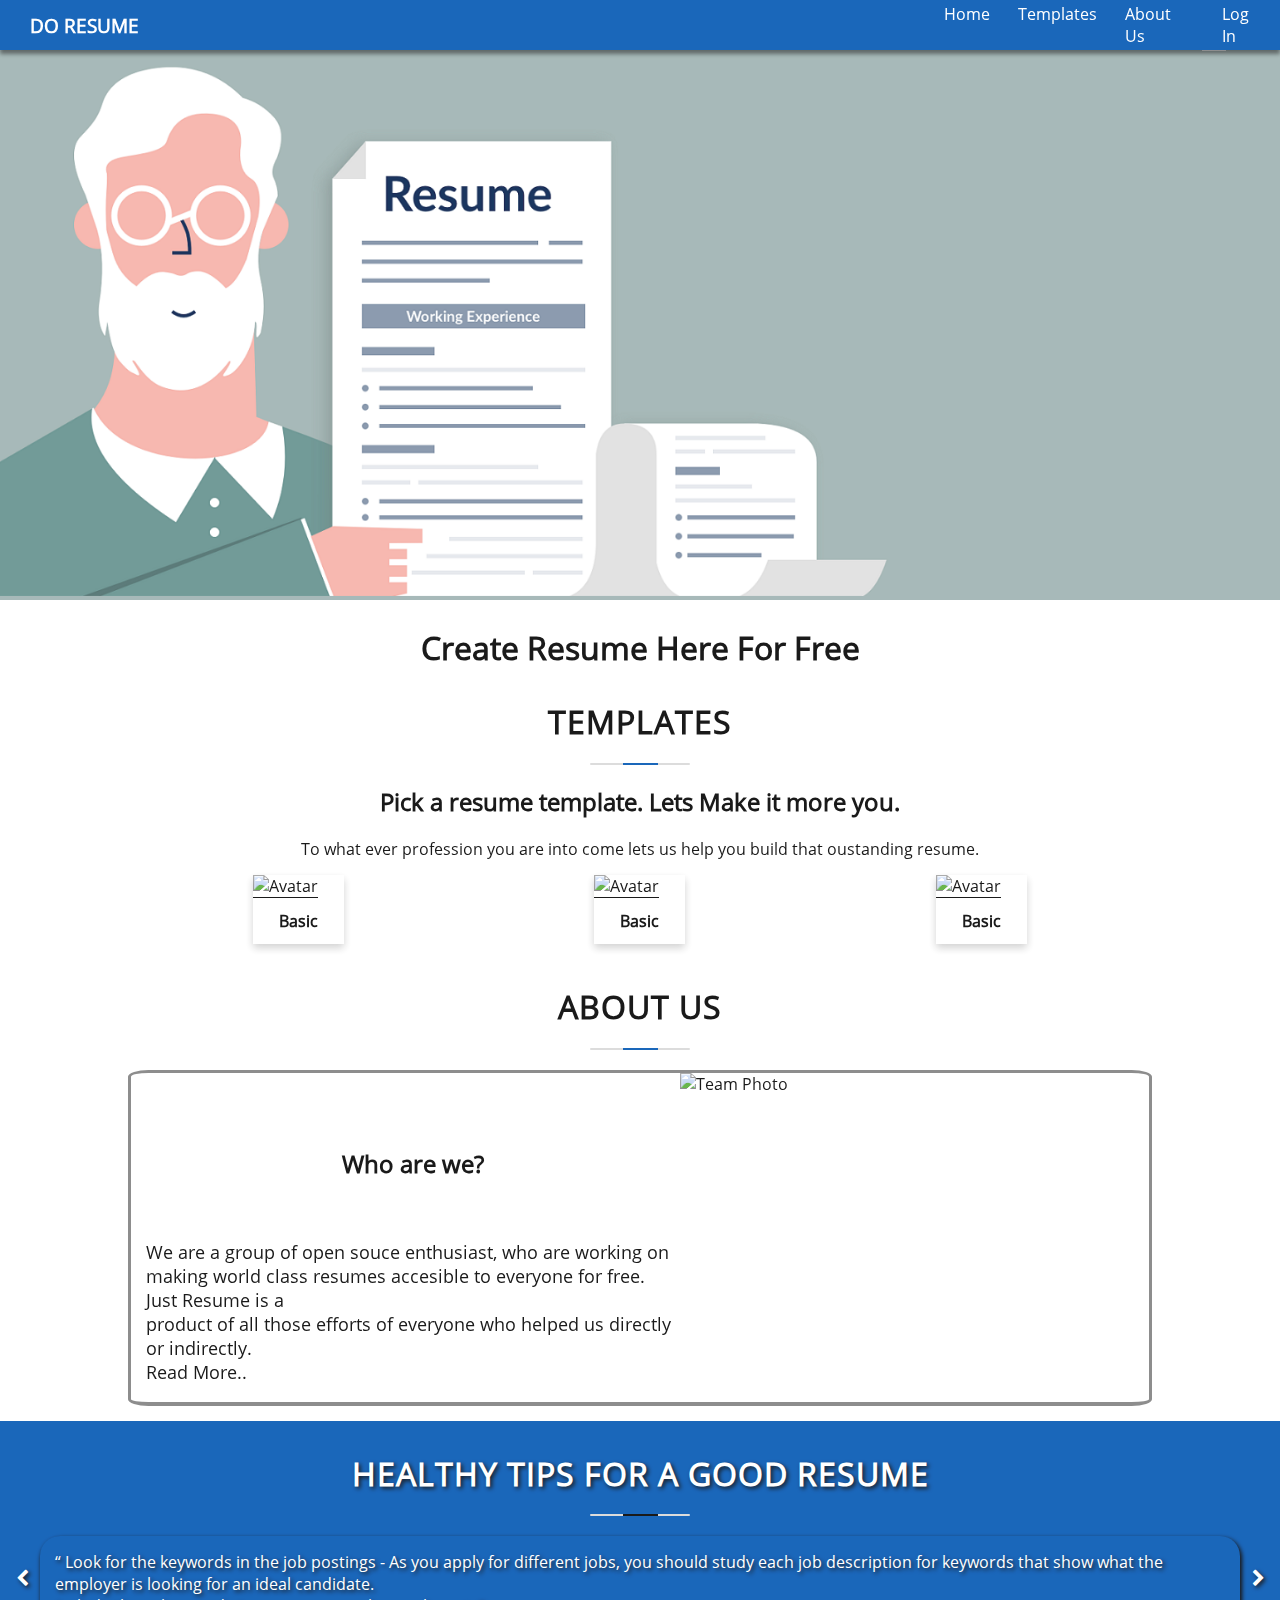
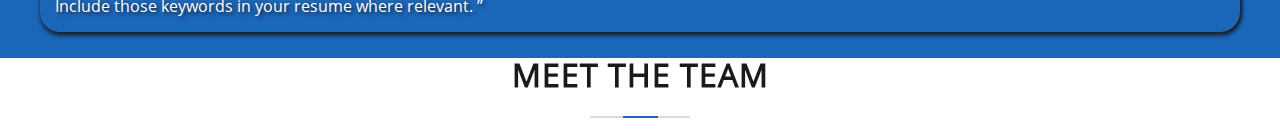
==== commit 46aca45d: "jj" ====
--- a/index.html
+++ b/index.html
@@ -30,13 +30,13 @@
         </div>
         <div class="div">
           <a href="index.html" class="nav-link">Home</a>
-          <a href="explore.html" class="nav-link">Templates</a>
+          <a href="#templates" class="nav-link">Templates</a>
           <a href="overlay.html" class="nav-link">About Us</a>
           <a href="overlay.html" class="nav-link">Log In</a>
         </div>
           
     </nav>
-            <div class="div2">
+        <div class="div2">
           <a href="index.html" class="nav-link">Home</a>
           <a href="explore.html" class="nav-link">Templates</a>
           <a href="overlay.html" class="nav-link">About Us</a>
@@ -46,13 +46,76 @@
         <img src="assets/images/resume1.png">
         <h1>Create Resume Here For Free</h1>
     </header>
+    <section id="templates">
+      <h1>TEMPLATES</h1>
+
+      <div class="striaght-line"><div class="blue-line"></div></div>
+      <h2>Pick a resume template. Lets Make it more you.</h2>
+      <span class="intro">To what ever profession you are into come lets us help you build that oustanding resume.</span>
+      <div class="temp-grid">
+        <div class="card">
+          <img src="assets/images/cascade-3-duo-blue-navy-21.png" alt="Avatar" >
+            <div class="container">
+              <h4><b>Basic</b></h4>
+            </div>
+        </div>
+        <div class="card">
+          <img src="assets/images/concept-10-classic-blue-navy-312.png" alt="Avatar" >
+          <div class="container">
+            <h4><b>Basic</b></h4>
+          </div>
+        </div>
+        <div class="card">
+          <img src="assets/images/valera-11-classic-silver-dark-332.png" alt="Avatar">
+            <div class="container">
+              <h4><b>Basic</b></h4>
+            </div>
+        </div>
+      </div>
+    </section>
+    <section class="aboutus">
+      <h1>ABOUT US</h1>
+      <div class="striaght-line"><div class="blue-line"></div></div>
+        <div class="container" style="border-color: grey; border-bottom-width: 4px; border-style: solid; border-radius: 2%;">
+          <div class="col-sm-6 align-self-center">
+            <br><br><h2 style="color: black; text-decoration: none;">Who are we?</h2>
+            <p style="color: black; font-size: 18px;">We are a group of open souce enthusiast, who are working on<br>
+            making world class resumes accesible to everyone for free. Just Resume is a <br>product of 
+            all those efforts of everyone who helped us directly or indirectly.<br>
+            <a href="#" style="color: black;">Read More..</a>
+            </p>
+          </div>
+          <div class="col-md-5 align-self-center">
+            <img class="img img-responsive img-thumbnail" src="assets/images/resume2.png" alt="Team Photo">
+          </div>
+        </div>
+    </section>
+    <section class="tips">
+      <h1>HEALTHY TIPS FOR A GOOD RESUME</h1>
+      <div class="striaght-line"><div class="blue-line" style="background-color: black"></div></div>
+      <div class="quotes-container">
+        <span> <blockquote>  “ Look for the keywords in the job postings - As you apply for different jobs, you should study each job description for keywords that show what the employer is looking for an ideal candidate.<br> Include those keywords in your resume where relevant.  ” </blockquote> 
+           </span>
+           <span class="icons">
+        <i class="icon-chevron-left" onclick="prevtag()">  </i>
+        <i class="icon-chevron-right" onclick="nexttag()"> </i>
+      </span>
+      </div>
+      
+    </section>
+    <section class="team"> 
+      <h1>MEET THE TEAM</h1>
+      <div class="striaght-line"><div class="blue-line"></div></div>
+    </section>
+    
     
 </body>
 <script type="text/javascript" src="assets/js/custom.js"></script>
 <script type="text/javascript" src="assets/js/jquery.min.js"></script>
 <script type="text/javascript">
   $(document).ready(function(){
-
+    setInterval(nexttag , 10000);  
+    $(".team").css("margin-top" , ""+ $(".tips").innerHeight() +"px");  
   });
   function slideMenu(){
     $(".menu-bar-close").show().fadeIn(2000);
@@ -65,5 +128,27 @@
     $(".menu-bar-open").show().fadeIn(2000);
      $(".div2").css({"display":"none" ,"overflow":"hidden"});
   }
+  var arrayQuote = [" “ Look for the keywords in the job postings - As you apply for different jobs, you should study each job description for keywords that show what the employer is looking for an ideal candidate.<br> Include those keywords in your resume where relevant.  ” " , " “ Review resume examples for your industry - When crafting your resume, you might study examples of resumes from your industry for inspiration and best practices. While there are many ways you can use resume samples, you should always <b> Make it Brief</b> ” ", " “ Include only the most relevant information and put the most important information first - While you might have extensive work or educational experience, it’s important to keep your resume as brief as possible without leaving out key information. Hiring managers don’t spend a lot of time reading each resume.” ", " “ Your resume should be written using active language without extraneous words. This means using power words, such as “achieved,” “earned,” “completed” or “accomplished.” ” ", "“ Decide whether you need a unique resume for different jobs - Before submitting an application, you should ask yourself, “Have I made it as easy as possible for this employer to see that I’m qualified?”. If you’re applying for a job that has unique requirements, you may need another version of your resume to fully demonstrate your qualifications” ", " “ Campus Ambassador/Student Partner/Club Leads Experience don't count ” "," “ Optimize your LinkedIn to a level, that you don't require a Resume at the first place. Build your own brand. And that brand will surely have returns <br> <b> <i>Open a LinkedIn account if you don't have one.</i></b>” ", " “ Always name your Resume as: YOUR_NAME_RESUME.pdf. Many people make mistakes of keeping it like 1.pdf or Untitled.pdf. For example, my Resume is titled as HARSH_BARDHAN_MISHRA.pdf ” "," “ Never make Spelling Mistakes. I repeat, Never. ” "," “ Always keep a healthy mix of Technical and Non-Technical Skills. Keep a focus on your Problem Solving and Team Playing Skills. This is what recruiters target most.” "];
+  var currentIndex = 1;
+  var nexttag = ()=> {
+    $("blockquote").html(arrayQuote[currentIndex]);
+    currentIndex += 1;
+    if(currentIndex === arrayQuote.length){
+      currentIndex = 0;
+    }
+  }
+  var prevtag = ()=> {
+    $("blockquote").html(arrayQuote[currentIndex]);
+    currentIndex += -1;
+    if(currentIndex === 0){
+      currentIndex = (arrayQuote.length-1);
+    }
+  }
+  $(window).on("resize" , function(){
+    $(".team").css("margin-top" , ""+ $(".tips").innerHeight()+"px");
+  });
+
+
+
 </script>
 </html>--- a/assets/css/style.css
+++ b/assets/css/style.css
@@ -38,12 +38,15 @@
 li {
     list-style: none;
 }
-
+h2,h3,h4,h5,h6{
+    text-align: center;
+}
 nav{
     height: 50px ; 
     position: absolute ;
     width: 100% ;
-    background-color: white ;
+    color: white;
+    background-color: var(--deepblue--) ;
     display: flex ;
     padding-left: 15px;
     justify-content: space-between ;
@@ -76,7 +79,7 @@
 .menu-bar-close {
     font-size: 160%;
     display: none;
-    color: var(--deepblue--);
+    color: black;
 }
 .div2{
     position: absolute;
@@ -117,4 +120,159 @@
 header h1{
     text-align: center;
 }
-
+@media all and (max-width: 530px){
+    header h1{
+    font-size: 6vw;
+}
+}
+.intro {
+    display: block;
+    text-align: center;
+}
+section{
+    margin-left: 10%;
+    margin-right: 10%;
+}
+.striaght-line {
+    width: 100px;
+    height: 2px;
+    
+    margin-bottom: 20px;
+    margin-left: auto;
+    margin-right: auto;
+    border-radius: 3px;
+    background-color: #d9d9d9;
+}
+
+.blue-line {
+    width: 35px;
+    
+    height: 2px;
+    background-color: var(--deepblue--);
+    margin-top: -2px;
+    margin-left: auto;
+    margin-right: auto;
+}
+section h1 {
+    font-family: "Open Sans Regular";
+    text-align: center;
+    padding-top: 10px;
+    letter-spacing: 1px;
+}
+
+.temp-grid{
+    margin-top: 15px;
+    display: flex;
+    flex-wrap: wrap;
+    flex-flow: row-wrap;
+    justify-content: space-around;
+}
+.card {
+  box-shadow: 0 4px 8px 0 rgba(0,0,0,0.2);
+  transition: 0.3s;
+  margin-bottom: 10px;
+}
+.card:hover {
+  box-shadow: 0 8px 16px 0 rgba(0,0,0,0.2);
+}
+.card .container {
+  padding: 2px 16px;
+}
+.container h4{
+  margin: 0;
+  padding: 10px;
+  text-align: center;
+}
+.card img{
+    width: 330px;
+    height: auto;
+    border-bottom: 0.5px solid black
+}
+@media all and (max-width: 380px){
+    .card img{
+    width: 90%;
+    height: auto;
+    border-bottom: 0.5px solid black
+}
+}
+section.aboutus .container{
+    display: flex;
+    justify-content: space-between;
+    padding-right: 15px;
+    padding-left: 15px;
+}
+.col-sm-6{
+    width: 54%;
+    align-items: center;
+}
+.col-sm-6 h2{
+    margin: 30px 0 60px;;
+}
+.col-md-5{
+    width: 46%;
+}
+.col-md-5 img{
+    width: 100%;
+    height: auto;
+    align-items: center;
+}
+@media all and (max-width: 700px){
+    section.aboutus .container{
+    display: flex;
+    flex-direction: column-reverse;
+}
+.col-md-5{
+    width: 100%;
+    align-items: center;
+    justify-content: center;
+    margin:auto;
+}
+.col-sm-6{
+    width: 100%;
+    align-items: center;
+    justify-content: center;
+    margin:auto;
+}
+}
+.icons{
+    color: black;
+}
+.tips{
+    background-color: var(--deepblue--);
+    color: white;
+    position: absolute;
+    margin-right: 0%;
+    width: 100%;
+    margin-top: 15px;
+    left: -10%;
+    text-shadow: 2px 2px 4px #000000;
+    padding-bottom: 10px;
+}
+.quotes-container{
+    position: relative;
+}
+blockquote{
+    box-shadow: 0px 4px 4px rgba(0,0,0,0.5) , 2px 2px 4px #000000;
+    border-radius: 20px;
+    padding: 15px;
+}
+
+.icon-chevron-left , .icon-chevron-right{
+    cursor: pointer;
+  position: absolute;
+  top: 50%;
+  width: auto;
+  margin-top: -22px;
+  padding: 16px;
+  color: white;
+  font-weight: bold;
+  font-size: 18px;
+  transition: 0.6s ease;
+  border-radius: 0 3px 3px 0;
+  user-select: none;
+}
+.icon-chevron-right{
+    right: 0;
+
+  border-radius: 3px 0 0 3px;
+}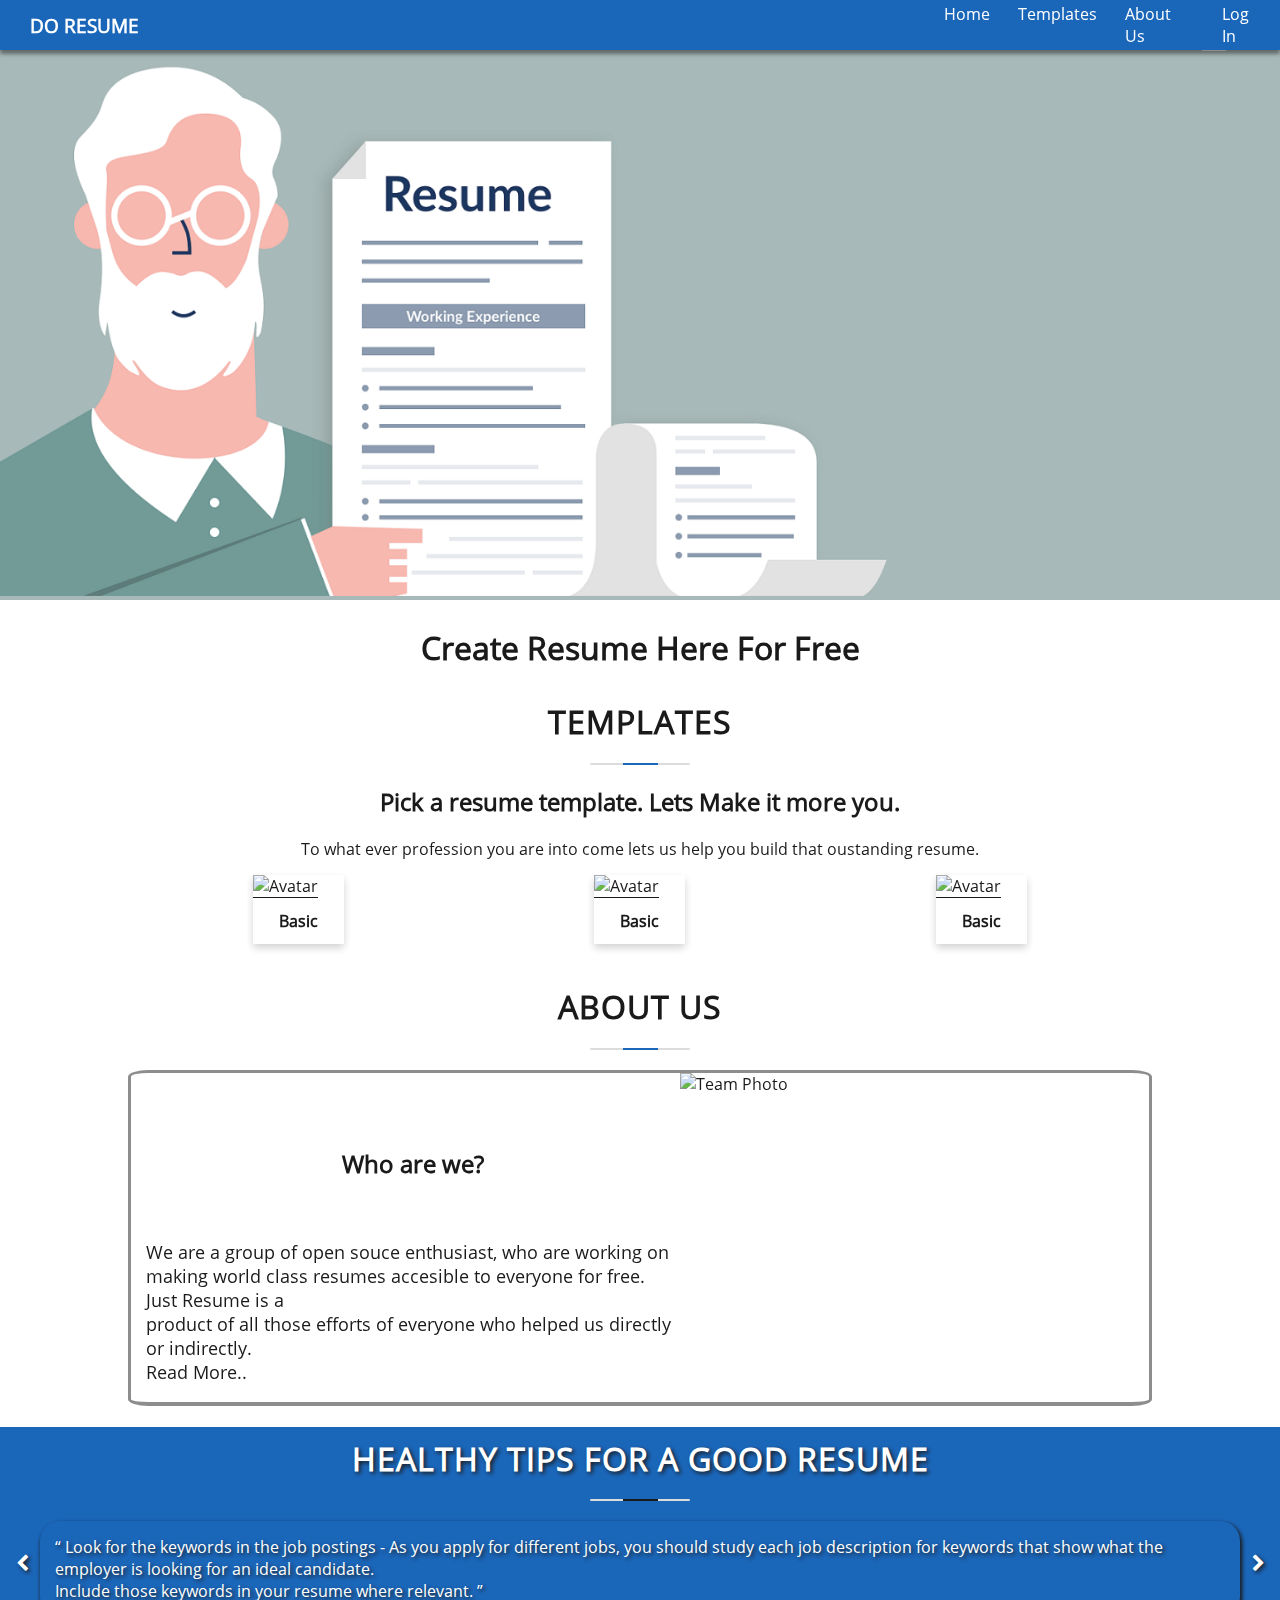
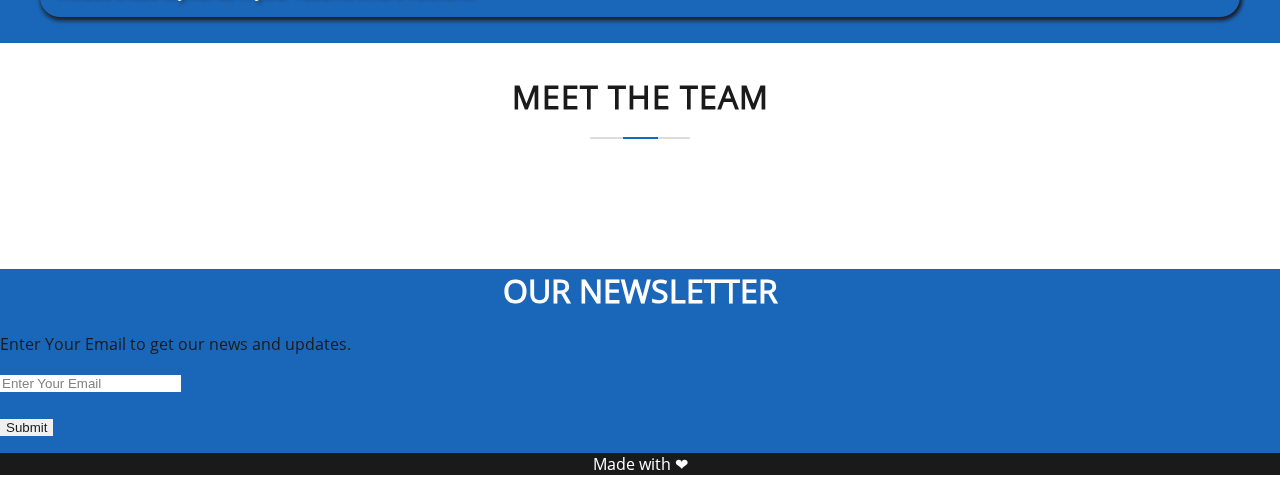
==== commit e3dfb875: "jj" ====
--- a/index.html
+++ b/index.html
@@ -107,6 +107,31 @@
       <h1>MEET THE TEAM</h1>
       <div class="striaght-line"><div class="blue-line"></div></div>
     </section>
+
+
+
+    <!-- Footer -->
+<br><br><br><br>
+<footer>
+     <div class="footer-top">
+          <div class="container">
+               <div class="row">
+                    <div class="segment-four" style="align-items: right;">
+                         <h1 style="color: #fff; text-transform: uppercase;text-align: center;">Our Newsletter</h1>
+                         <div class="border"></div>
+                         <p>Enter Your Email to get our news and updates.</p>
+                         <form action="" class="newsletter-form">
+                              <input type="text" class="txtb" placeholder="Enter Your Email"><br><br>
+                              <input type="submit" class="btn btn-primary" value="Submit">
+                         </form>
+                    </div>
+               </div>
+          </div>
+     </div>
+     <div class="footer-bottom-text" style="background: black;color: white">
+          <p style="color: white;text-align: center;">Made with &#10084;</p>
+     </div>
+</footer>
     
     
 </body>
@@ -115,7 +140,7 @@
 <script type="text/javascript">
   $(document).ready(function(){
     setInterval(nexttag , 10000);  
-    $(".team").css("margin-top" , ""+ $(".tips").innerHeight() +"px");  
+    //$(".team").css("margin-top" , ""+ $(".tips").innerHeight() + 40 +"px");  
   });
   function slideMenu(){
     $(".menu-bar-close").show().fadeIn(2000);
@@ -144,9 +169,9 @@
       currentIndex = (arrayQuote.length-1);
     }
   }
-  $(window).on("resize" , function(){
-    $(".team").css("margin-top" , ""+ $(".tips").innerHeight()+"px");
-  });
+  /*$(window).on("resize" , function(){
+    $(".team").css("margin-top" , ""+ $(".tips").innerHeight() + 40+"px");
+  });*/
 
 
 
--- a/assets/css/style.css
+++ b/assets/css/style.css
@@ -82,7 +82,7 @@
     color: black;
 }
 .div2{
-    position: absolute;
+    position: fixed;
     margin-top: 50px;
     display: none;
 }
@@ -240,7 +240,7 @@
 .tips{
     background-color: var(--deepblue--);
     color: white;
-    position: absolute;
+    position: relative;
     margin-right: 0%;
     width: 100%;
     margin-top: 15px;
@@ -275,4 +275,9 @@
     right: 0;
 
   border-radius: 3px 0 0 3px;
+}
+
+footer{
+    width: 100%;
+    background-color: var(--deepblue--);
 }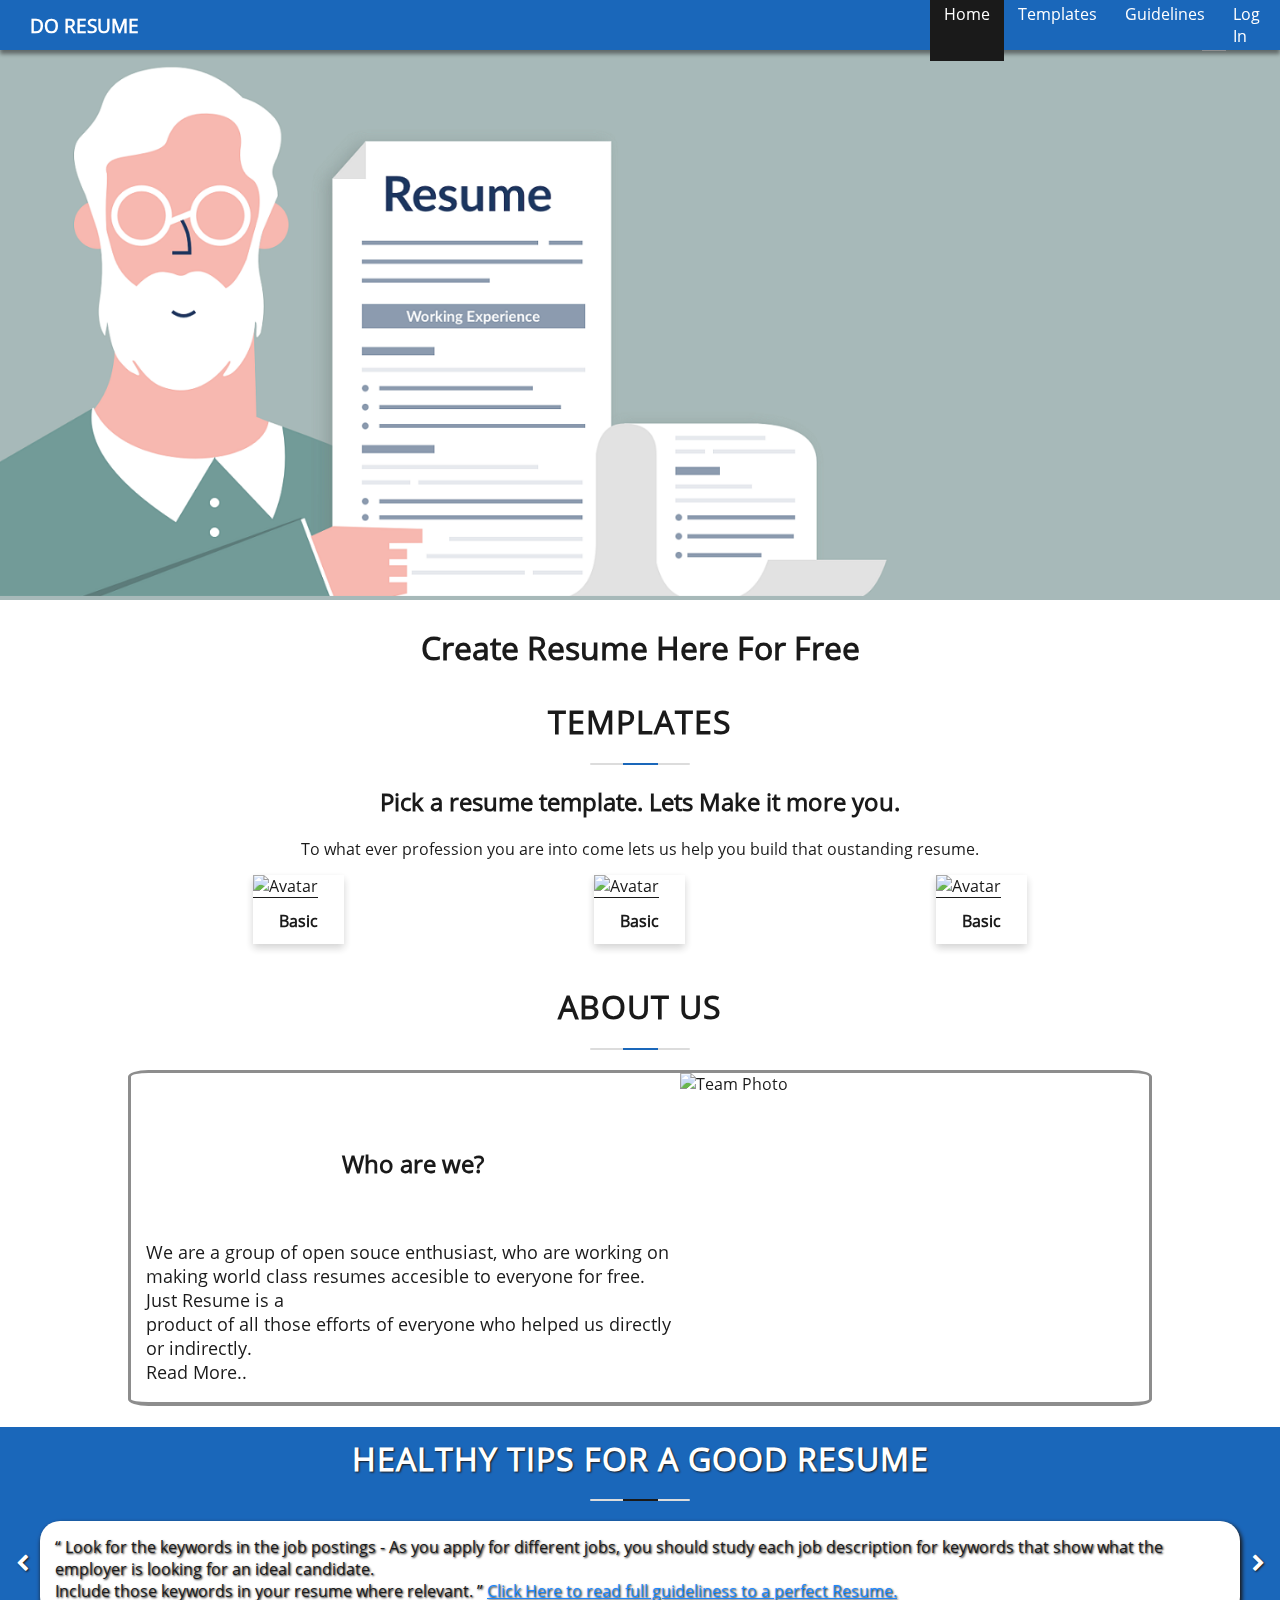
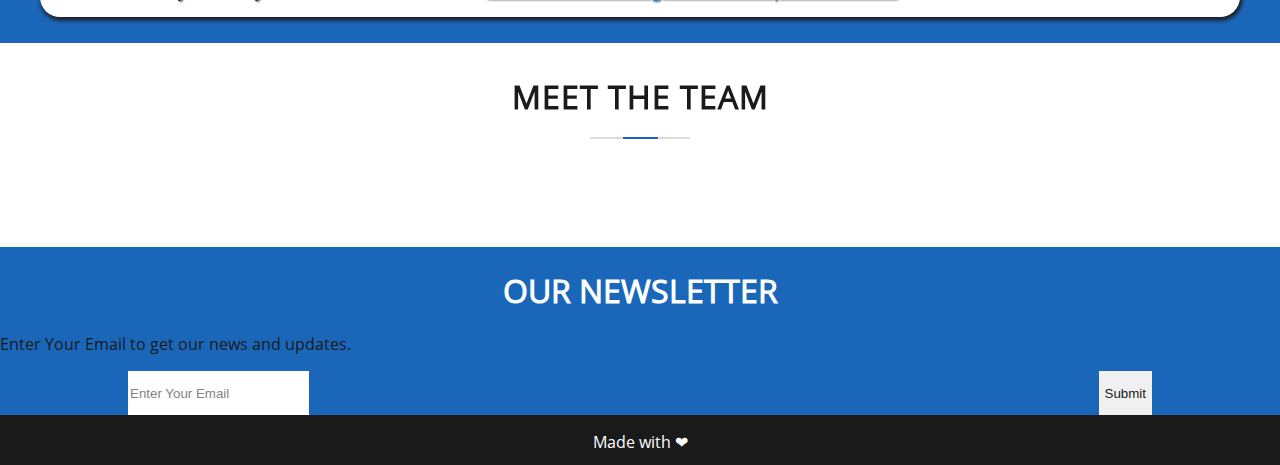
==== commit 78360c8d: "jj" ====
--- a/index.html
+++ b/index.html
@@ -29,17 +29,17 @@
           <b class="icon-close"></b>
         </div>
         <div class="div">
-          <a href="index.html" class="nav-link">Home</a>
-          <a href="#templates" class="nav-link">Templates</a>
-          <a href="overlay.html" class="nav-link">About Us</a>
-          <a href="overlay.html" class="nav-link">Log In</a>
+          <a href="index.html" class="nav-link active">Home</a>
+          <a href="template.html" class="nav-link">Templates</a>
+          <a href="guidelines.html" class="nav-link">Guidelines</a>
+          <a href="#" class="nav-link" style="padding-right: 4.6px;">Log In</a>
         </div>
           
     </nav>
         <div class="div2">
           <a href="index.html" class="nav-link">Home</a>
-          <a href="explore.html" class="nav-link">Templates</a>
-          <a href="overlay.html" class="nav-link">About Us</a>
+          <a href="template.html" class="nav-link">Templates</a>
+          <a href="guidelines.html" class="nav-link">Guidelines</a>
           <a href="overlay.html" class="nav-link">Log In</a>
         </div>
     <header>
@@ -128,7 +128,8 @@
                </div>
           </div>
      </div>
-     <div class="footer-bottom-text" style="background: black;color: white">
+     <div class="footer-bottom-text" style="background: black;color: white; display: grid;
+    height: 50px;">
           <p style="color: white;text-align: center;">Made with &#10084;</p>
      </div>
 </footer>
@@ -140,8 +141,9 @@
 <script type="text/javascript">
   $(document).ready(function(){
     setInterval(nexttag , 10000);  
-    //$(".team").css("margin-top" , ""+ $(".tips").innerHeight() + 40 +"px");  
+    $("blockquote").append("<a href='guidelines.html' style='color:var(--blue--);text-decoration:underline;text-shadow:1px 1px 2px #000000;'> Click Here to read full guideliness to a perfect Resume.</a>");
   });
+
   function slideMenu(){
     $(".menu-bar-close").show().fadeIn(2000);
     $(".menu-bar-open").hide().fadeOut(2000);
@@ -157,6 +159,7 @@
   var currentIndex = 1;
   var nexttag = ()=> {
     $("blockquote").html(arrayQuote[currentIndex]);
+    $("blockquote").append("<a href='guidelines.html' style='color:var(--blue--);text-decoration:underline;text-shadow:1px 1px 2px #000000;'> Click Here to read full guideliness to a perfect Resume.</a>");
     currentIndex += 1;
     if(currentIndex === arrayQuote.length){
       currentIndex = 0;
@@ -169,11 +172,6 @@
       currentIndex = (arrayQuote.length-1);
     }
   }
-  /*$(window).on("resize" , function(){
-    $(".team").css("margin-top" , ""+ $(".tips").innerHeight() + 40+"px");
-  });*/
-
-
 
 </script>
 </html>--- a/assets/css/style.css
+++ b/assets/css/style.css
@@ -43,9 +43,10 @@
 }
 nav{
     height: 50px ; 
-    position: absolute ;
+    position: fixed;
     width: 100% ;
     color: white;
+    z-index: 100;
     background-color: var(--deepblue--) ;
     display: flex ;
     padding-left: 15px;
@@ -65,6 +66,10 @@
     transition: color font-weight 0.6s ease-in-out;
 }
 .nav-link:hover{
+    background-color: black;
+    color: white;
+}
+nav .active{
     background-color: black;
     color: white;
 }
@@ -173,6 +178,7 @@
   margin-bottom: 10px;
 }
 .card:hover {
+    transform: scale(1.05);
   box-shadow: 0 8px 16px 0 rgba(0,0,0,0.2);
 }
 .card .container {
@@ -245,15 +251,17 @@
     width: 100%;
     margin-top: 15px;
     left: -10%;
-    text-shadow: 2px 2px 4px #000000;
+    text-shadow: 1px 1px 2px #000000;
     padding-bottom: 10px;
 }
 .quotes-container{
     position: relative;
 }
 blockquote{
+    background-color: white;
     box-shadow: 0px 4px 4px rgba(0,0,0,0.5) , 2px 2px 4px #000000;
     border-radius: 20px;
+    color: black;
     padding: 15px;
 }
 
@@ -276,8 +284,33 @@
 
   border-radius: 3px 0 0 3px;
 }
-
+.newsletter-form{
+    display: flex;
+    justify-content: space-between;
+    padding-right: 10%;
+    padding-left: 10%;
+}
+.newsletter-form input[type='text']{
+    width: 
+}
 footer{
     width: 100%;
+    position: absolute;
     background-color: var(--deepblue--);
+}
+.mini-jumbotron{
+    padding:2rem 2rem;
+    border-radius: 10px;
+    display: grid;
+    align-items: center;
+    justify-content: center;
+    box-shadow: 0px 4px 4px rgba(0,0,0,0.5) , 2px 2px 4px #000000;
+}.mini-jumbotron ul{
+    list-style-type: disc !important;
+}
+.mini-jumbotron ul li{
+    text-decoration: underline;
+    list-style-type: disc !important;
+    font-size: 90%;
+    font-weight: 500;
 }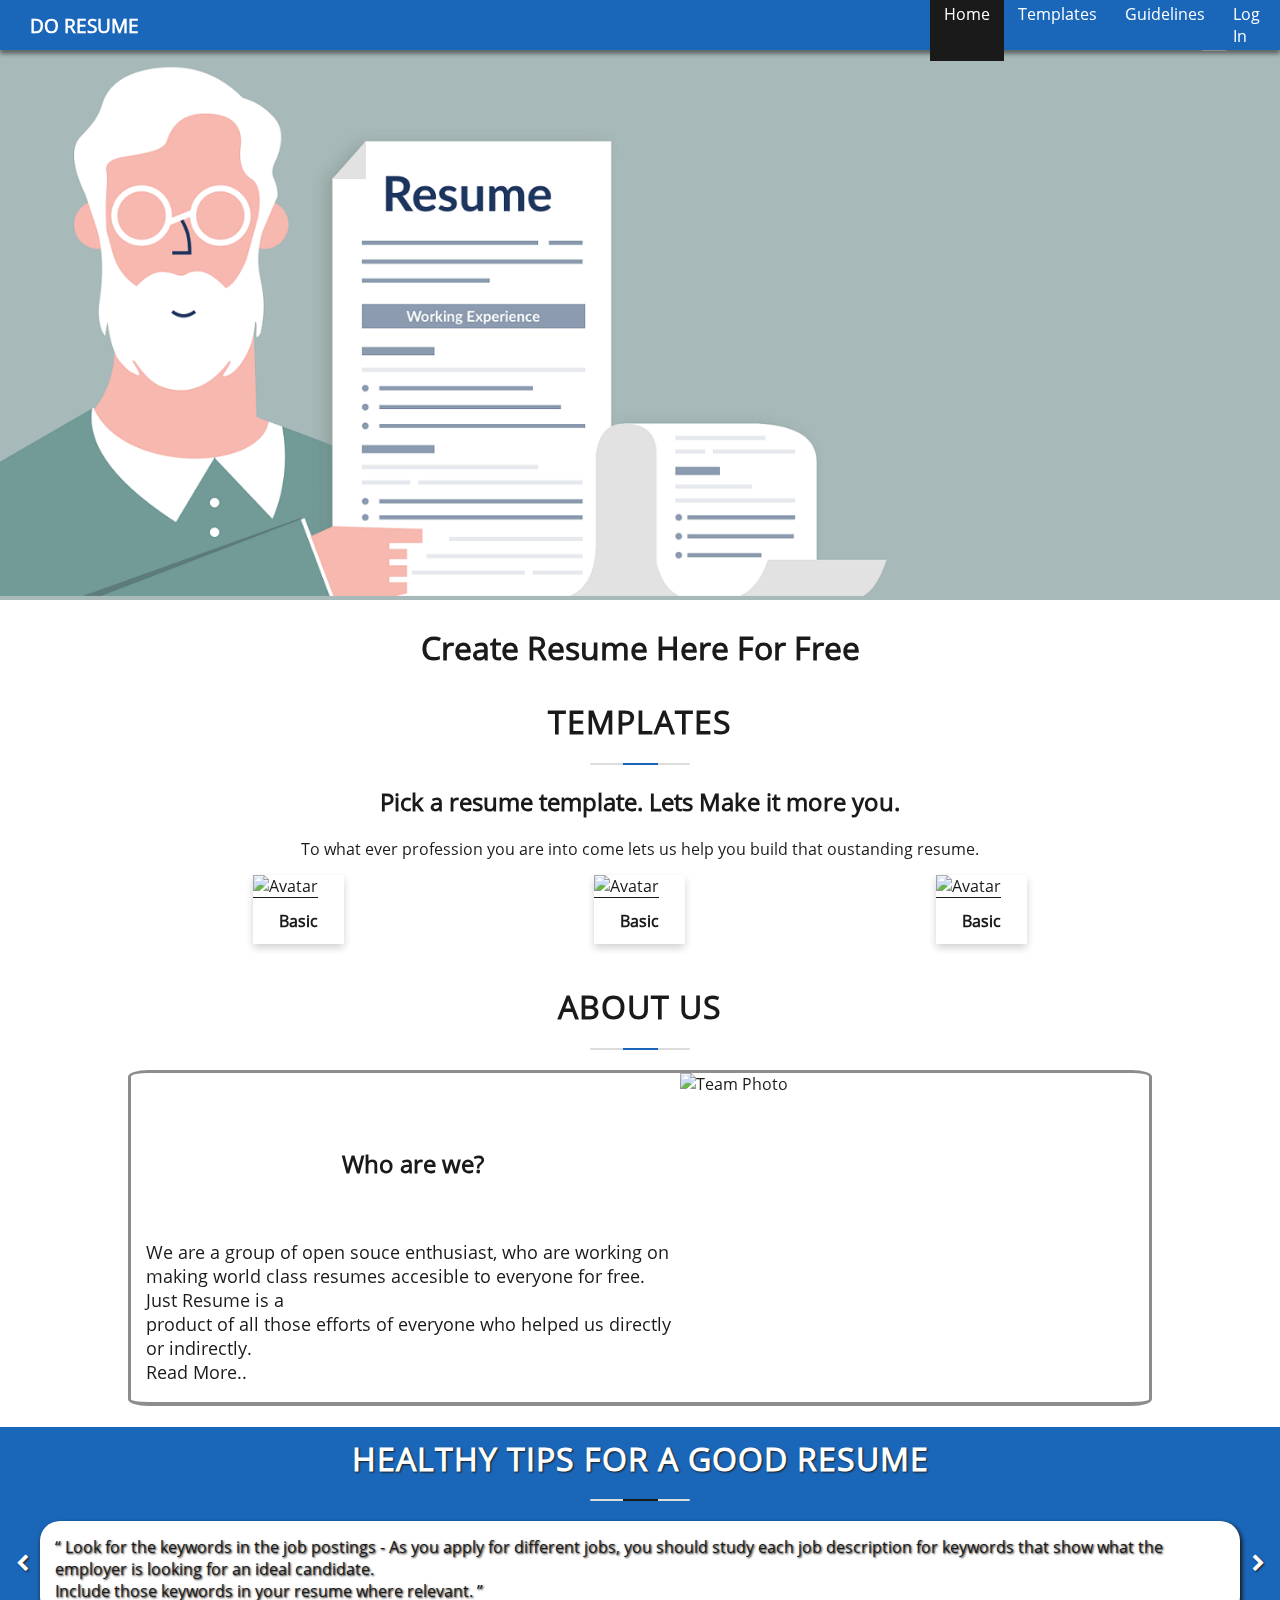
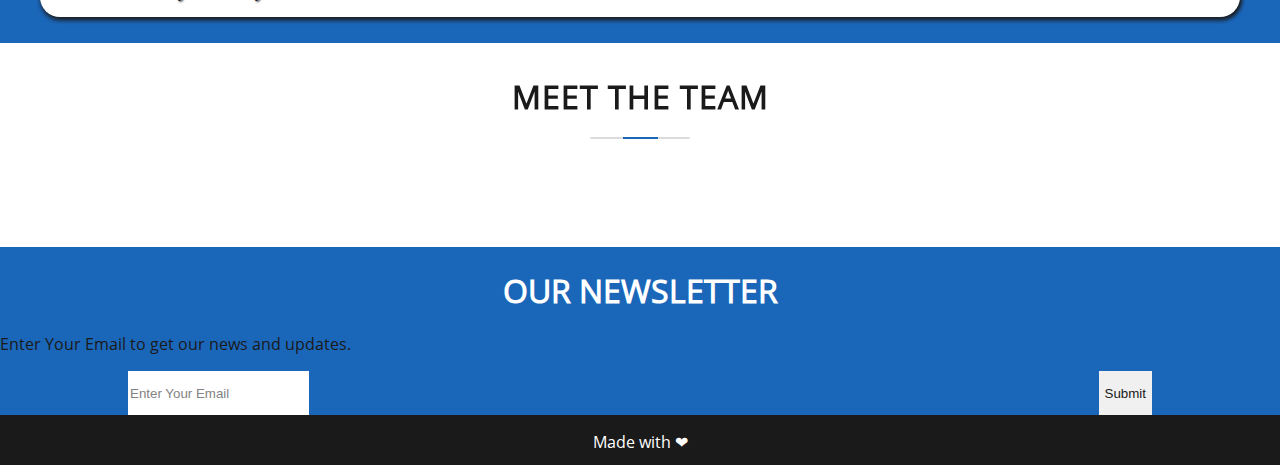
==== commit ffabad2e: "jj" ====
--- a/index.html
+++ b/index.html
@@ -140,8 +140,10 @@
 <script type="text/javascript" src="assets/js/jquery.min.js"></script>
 <script type="text/javascript">
   $(document).ready(function(){
+<<<<<<< HEAD
     setInterval(nexttag , 10000);  
     $("blockquote").append("<a href='guidelines.html' style='color:var(--blue--);text-decoration:underline;text-shadow:1px 1px 2px #000000;'> Click Here to read full guideliness to a perfect Resume.</a>");
+=======
   });
 
   function slideMenu(){
@@ -174,4 +176,4 @@
   }
 
 </script>
-</html>+</html>
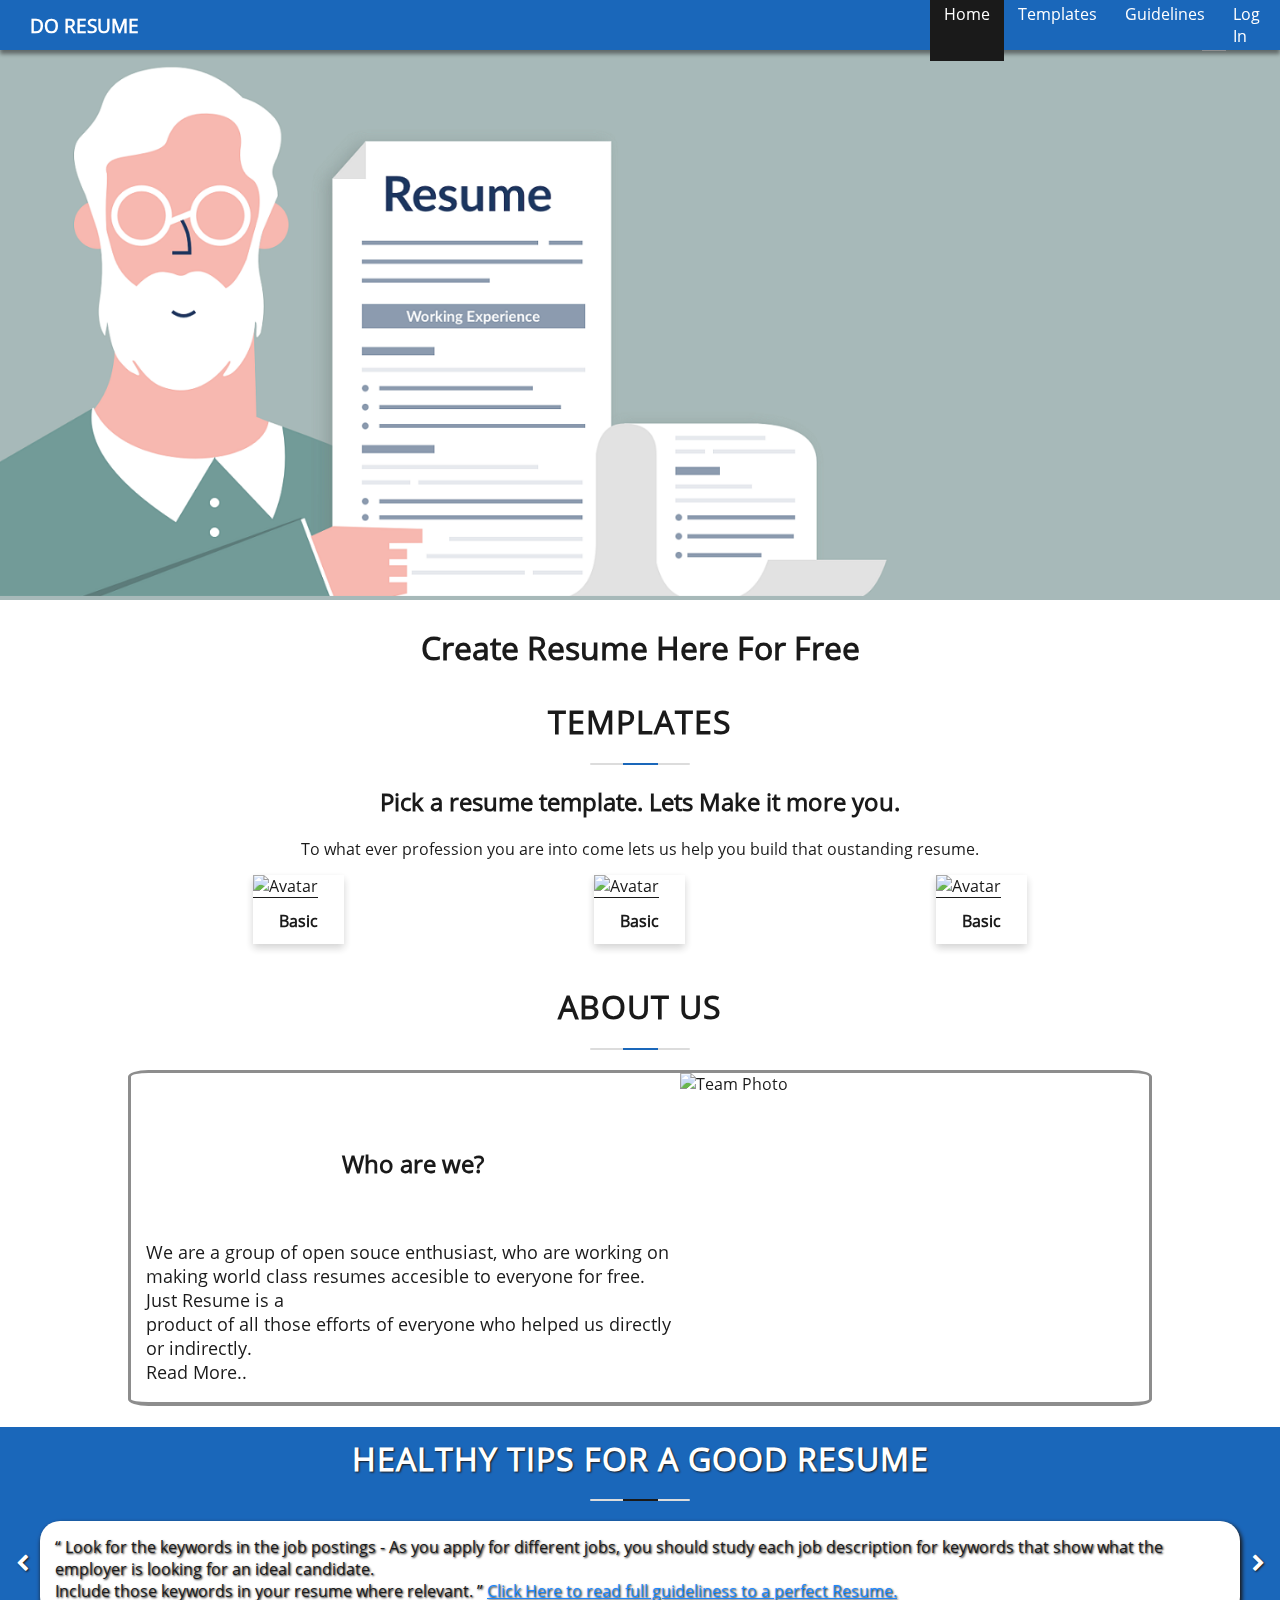
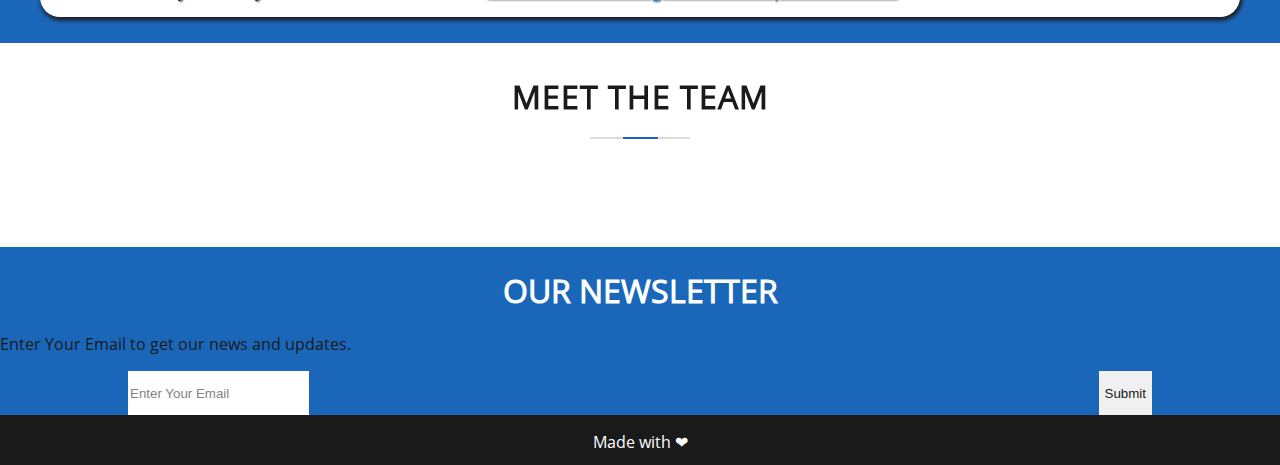
==== commit ed4cbbe3: "kk" ====
--- a/index.html
+++ b/index.html
@@ -140,10 +140,8 @@
 <script type="text/javascript" src="assets/js/jquery.min.js"></script>
 <script type="text/javascript">
   $(document).ready(function(){
-<<<<<<< HEAD
     setInterval(nexttag , 10000);  
     $("blockquote").append("<a href='guidelines.html' style='color:var(--blue--);text-decoration:underline;text-shadow:1px 1px 2px #000000;'> Click Here to read full guideliness to a perfect Resume.</a>");
-=======
   });
 
   function slideMenu(){
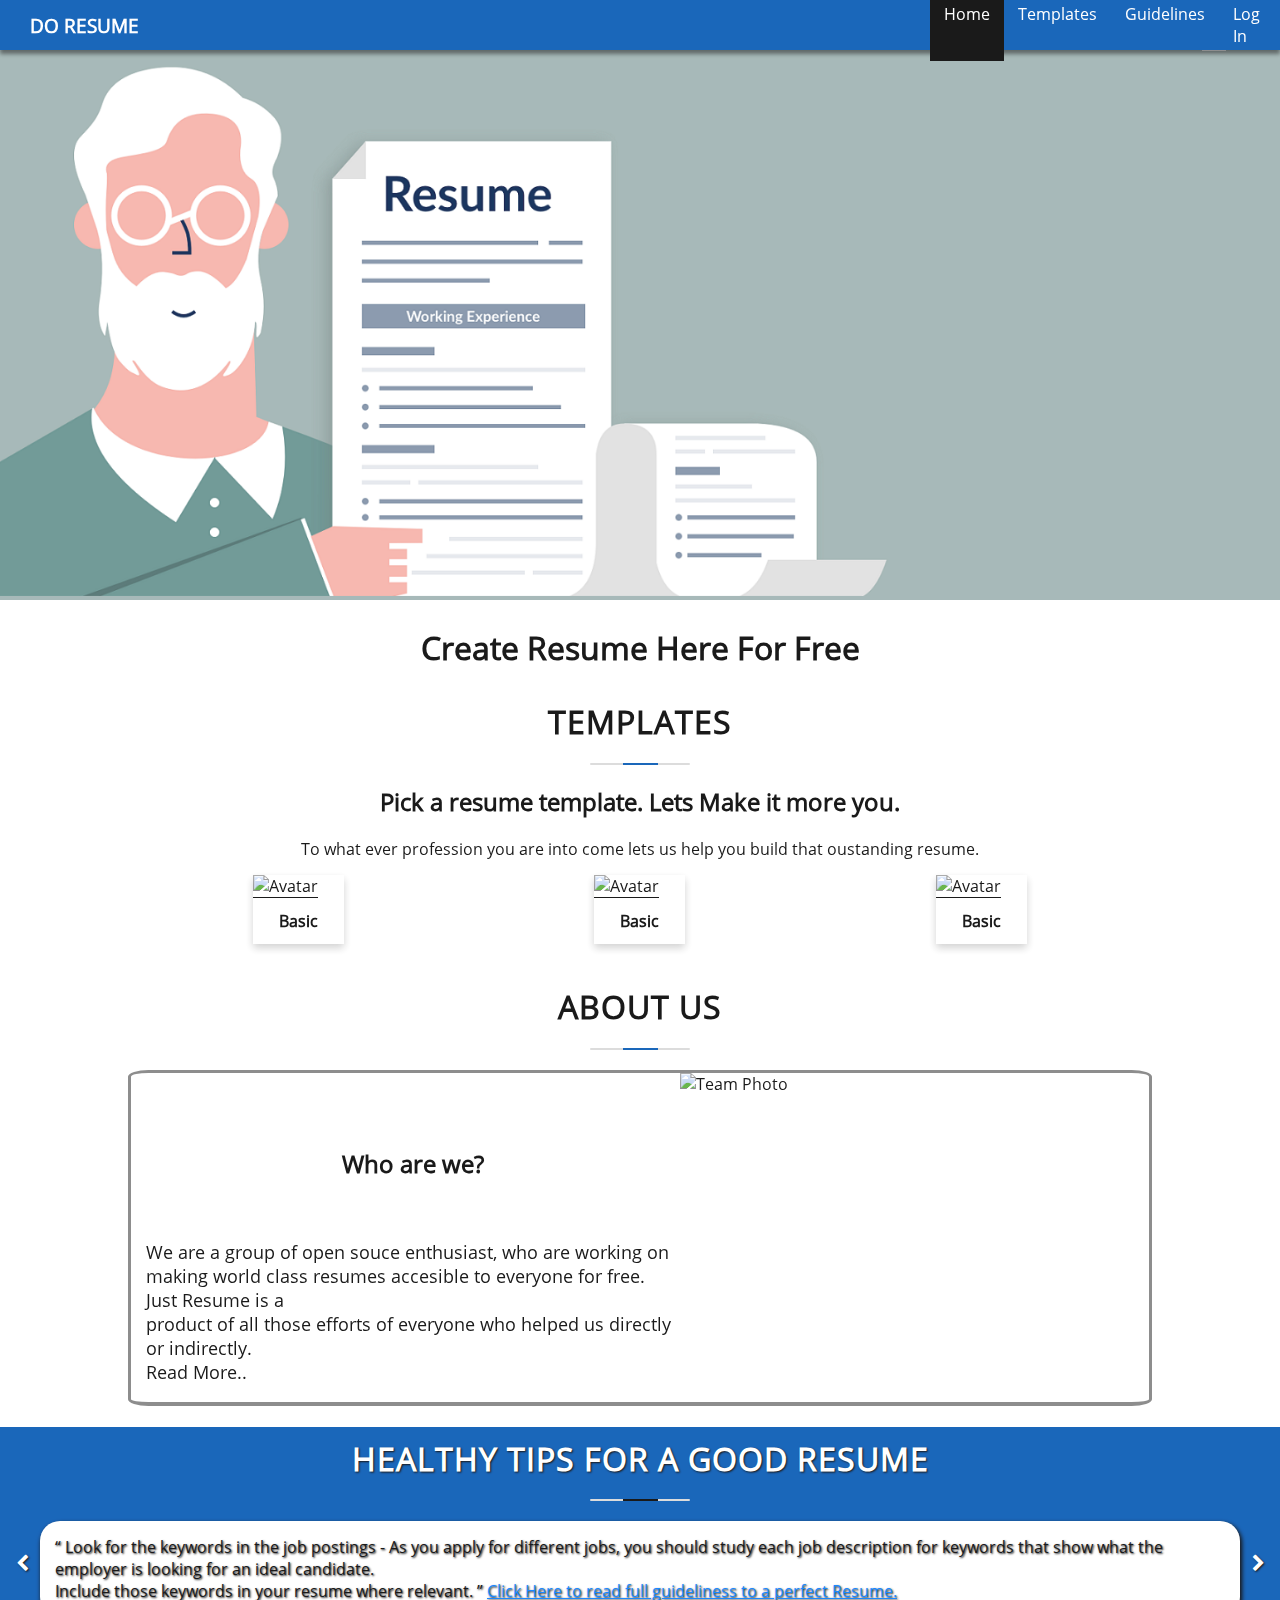
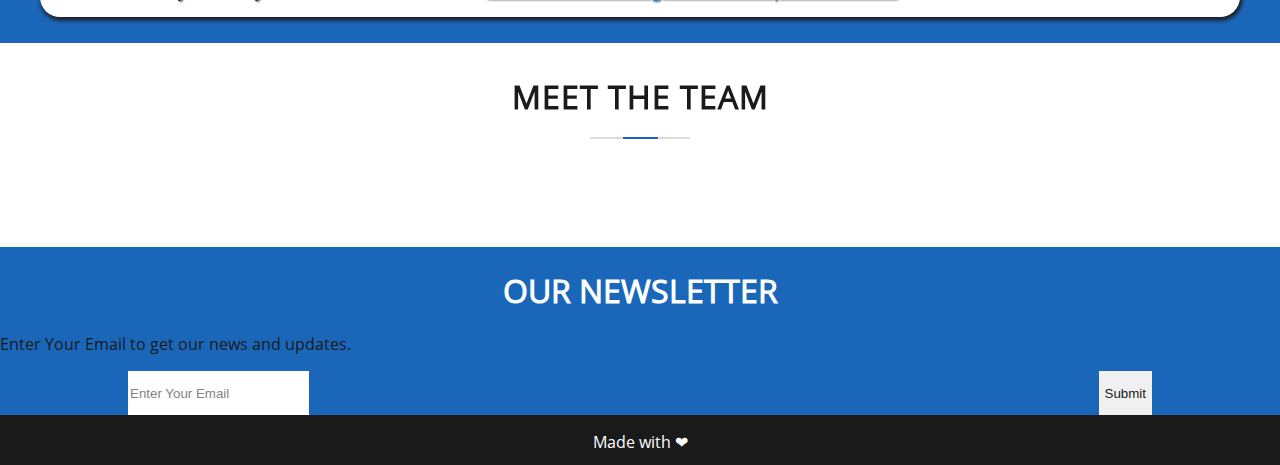
==== commit f689054f: "Theme added" ====
--- a/index.html
+++ b/index.html
@@ -9,6 +9,7 @@
       <meta name="description" content="Convert your assignments into handwritten ones">
       <meta name="keyword" content="DoResume, resume generator, resume editor, resume writing, resume builder,
                   resume">
+      <meta name="theme-color" content="#007bff">
       <!-- CSS -->
       <link rel="stylesheet" href="assets/css/style.css">
       <!-- Icons -->
